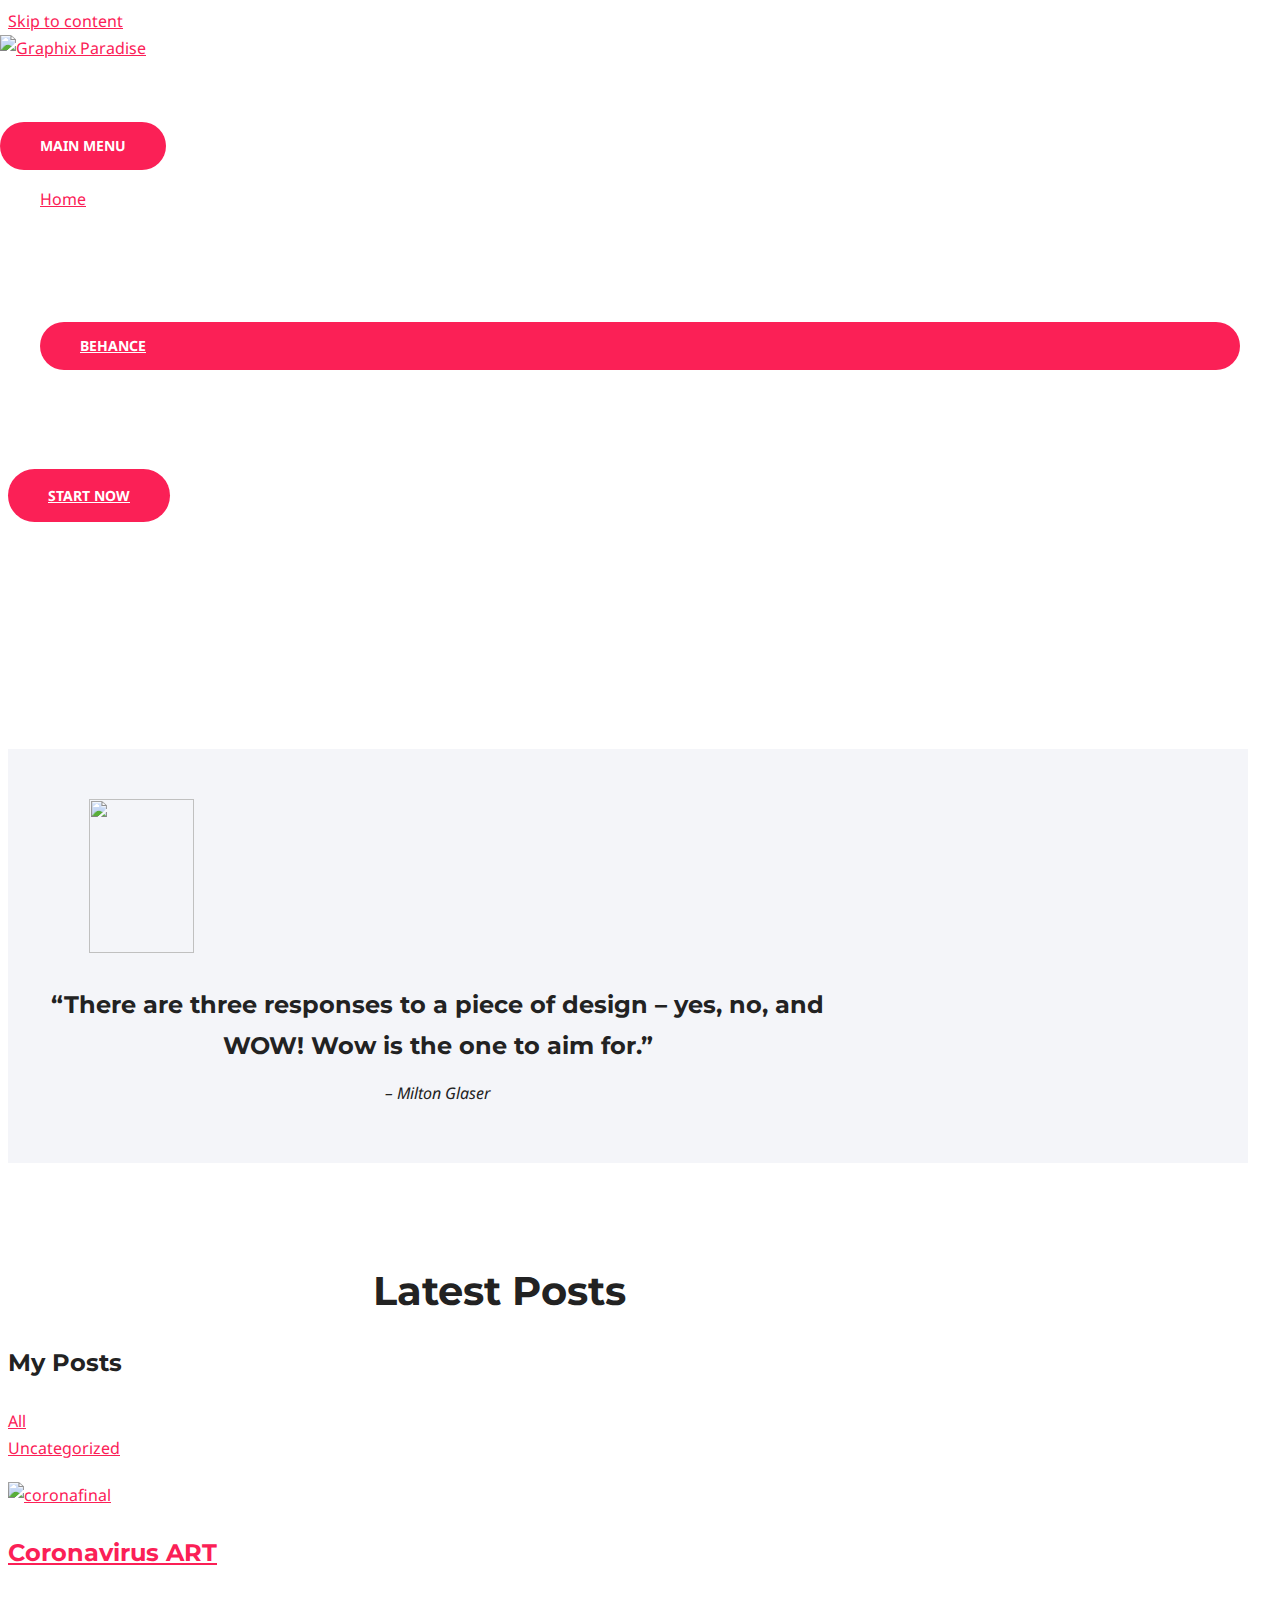
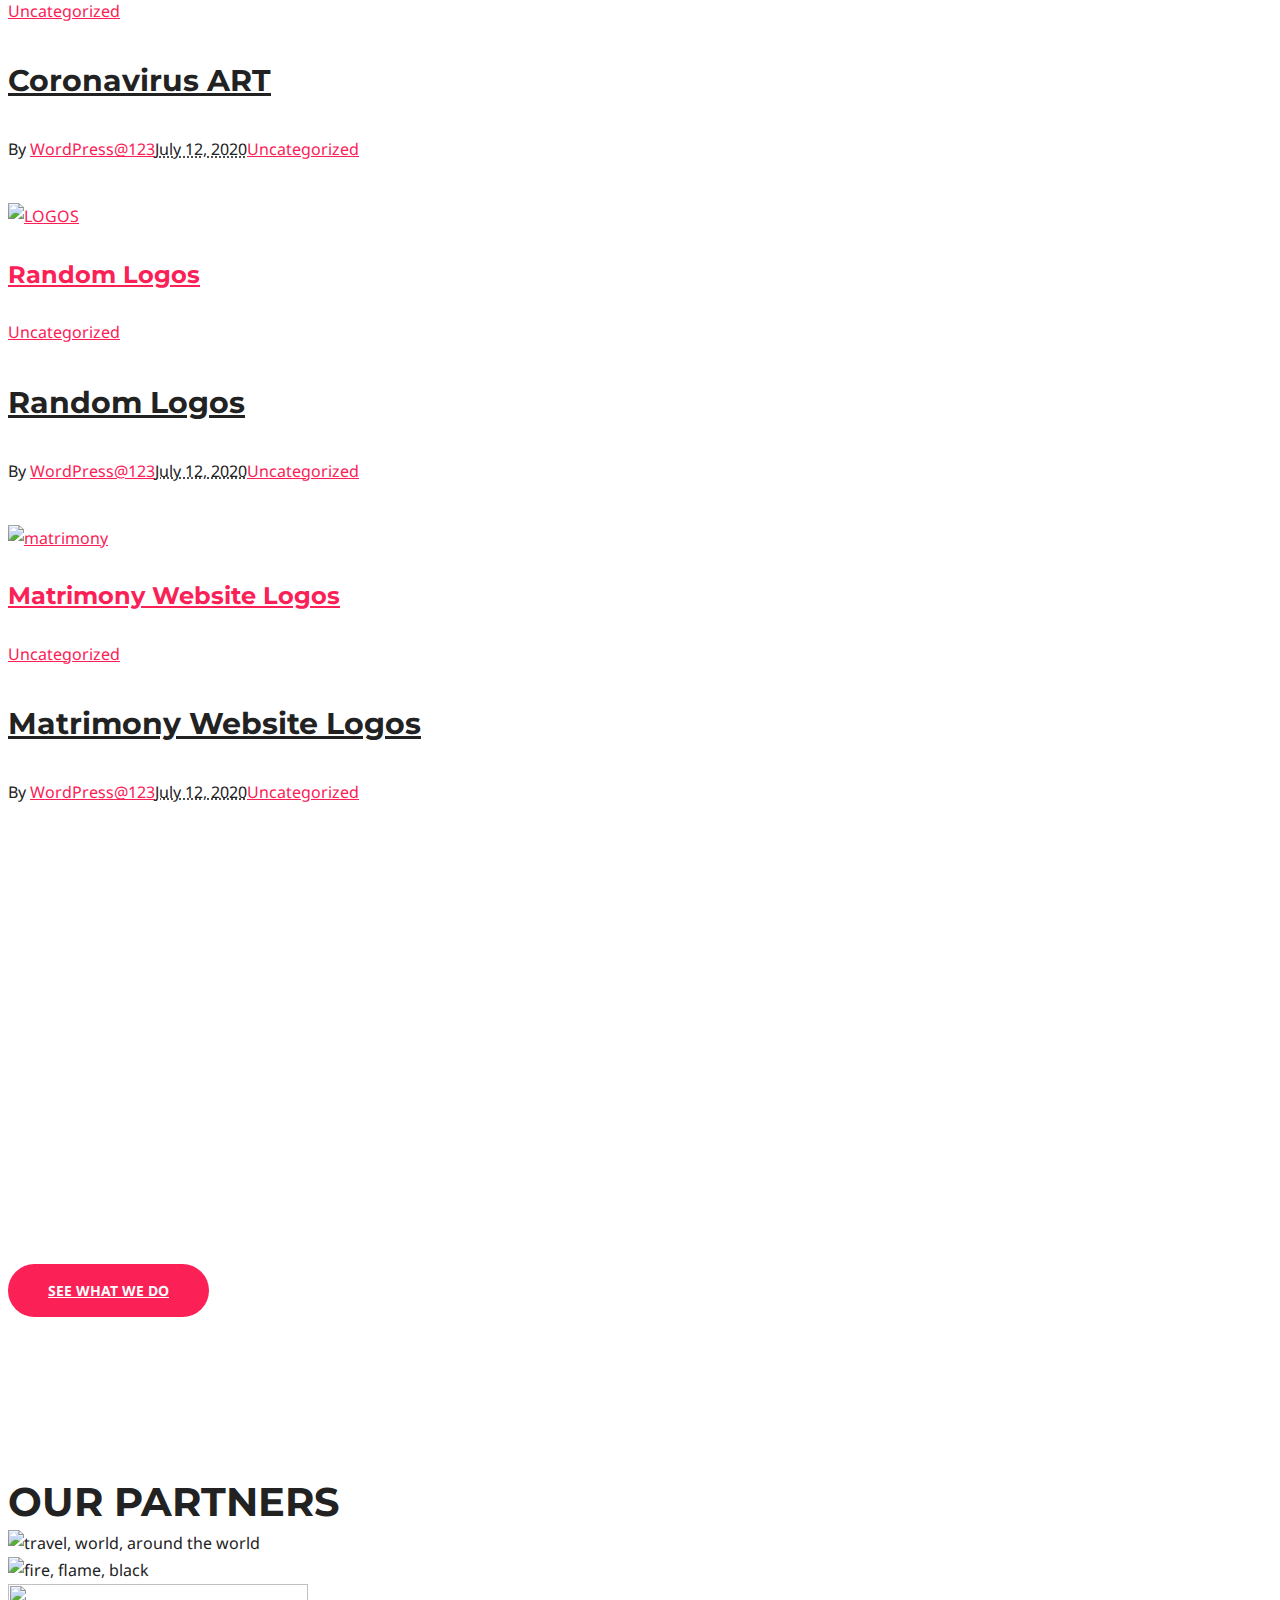
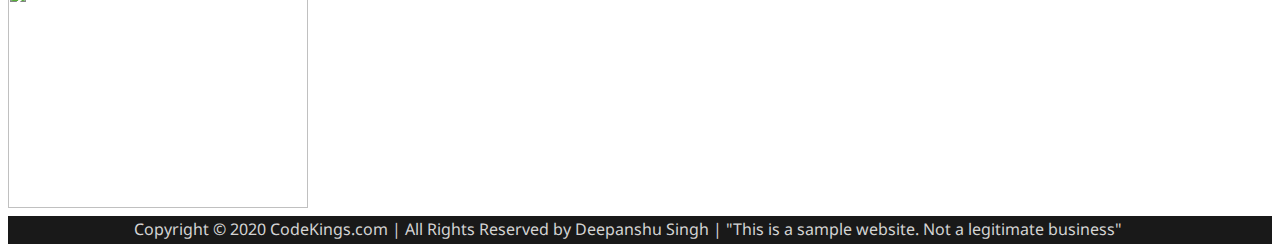
==== index.html @ a2950276 "one file" ====
<!DOCTYPE html>
<html lang="en-US">
<head>
<meta charset="UTF-8">
<meta name="viewport" content="width=device-width, initial-scale=1">
<link rel="profile" href="https://gmpg.org/xfn/11">

<title>Graphix Paradise &#8211; Personalized designs for your need</title>
				<style type="text/css" id="ast-elementor-compatibility-css">
					.elementor-widget-heading .elementor-heading-title {
						margin: 0;
					}
				</style>
			<link rel='dns-prefetch' href='//fonts.googleapis.com' />
<link rel='dns-prefetch' href='//s.w.org' />
<link rel="alternate" type="application/rss+xml" title="Graphix Paradise &raquo; Feed" href="https://deepanshu-thakur.github.io/testwordpress/feed/" />
<link rel="alternate" type="application/rss+xml" title="Graphix Paradise &raquo; Comments Feed" href="https://deepanshu-thakur.github.io/testwordpress/comments/feed/" />
		<script>
			window._wpemojiSettings = {"baseUrl":"https:\/\/s.w.org\/images\/core\/emoji\/12.0.0-1\/72x72\/","ext":".png","svgUrl":"https:\/\/s.w.org\/images\/core\/emoji\/12.0.0-1\/svg\/","svgExt":".svg","source":{"concatemoji":"https:\/\/deepanshu-thakur.github.io\/testwordpress\/wp-includes\/js\/wp-emoji-release.min.js?ver=5.4.2"}};
			/*! This file is auto-generated */
			!function(e,a,t){var r,n,o,i,p=a.createElement("canvas"),s=p.getContext&&p.getContext("2d");function c(e,t){var a=String.fromCharCode;s.clearRect(0,0,p.width,p.height),s.fillText(a.apply(this,e),0,0);var r=p.toDataURL();return s.clearRect(0,0,p.width,p.height),s.fillText(a.apply(this,t),0,0),r===p.toDataURL()}function l(e){if(!s||!s.fillText)return!1;switch(s.textBaseline="top",s.font="600 32px Arial",e){case"flag":return!c([127987,65039,8205,9895,65039],[127987,65039,8203,9895,65039])&&(!c([55356,56826,55356,56819],[55356,56826,8203,55356,56819])&&!c([55356,57332,56128,56423,56128,56418,56128,56421,56128,56430,56128,56423,56128,56447],[55356,57332,8203,56128,56423,8203,56128,56418,8203,56128,56421,8203,56128,56430,8203,56128,56423,8203,56128,56447]));case"emoji":return!c([55357,56424,55356,57342,8205,55358,56605,8205,55357,56424,55356,57340],[55357,56424,55356,57342,8203,55358,56605,8203,55357,56424,55356,57340])}return!1}function d(e){var t=a.createElement("script");t.src=e,t.defer=t.type="text/javascript",a.getElementsByTagName("head")[0].appendChild(t)}for(i=Array("flag","emoji"),t.supports={everything:!0,everythingExceptFlag:!0},o=0;o<i.length;o++)t.supports[i[o]]=l(i[o]),t.supports.everything=t.supports.everything&&t.supports[i[o]],"flag"!==i[o]&&(t.supports.everythingExceptFlag=t.supports.everythingExceptFlag&&t.supports[i[o]]);t.supports.everythingExceptFlag=t.supports.everythingExceptFlag&&!t.supports.flag,t.DOMReady=!1,t.readyCallback=function(){t.DOMReady=!0},t.supports.everything||(n=function(){t.readyCallback()},a.addEventListener?(a.addEventListener("DOMContentLoaded",n,!1),e.addEventListener("load",n,!1)):(e.attachEvent("onload",n),a.attachEvent("onreadystatechange",function(){"complete"===a.readyState&&t.readyCallback()})),(r=t.source||{}).concatemoji?d(r.concatemoji):r.wpemoji&&r.twemoji&&(d(r.twemoji),d(r.wpemoji)))}(window,document,window._wpemojiSettings);
		</script>
		<style>
img.wp-smiley,
img.emoji {
	display: inline !important;
	border: none !important;
	box-shadow: none !important;
	height: 1em !important;
	width: 1em !important;
	margin: 0 .07em !important;
	vertical-align: -0.1em !important;
	background: none !important;
	padding: 0 !important;
}
</style>
	<link rel='stylesheet' id='astra-theme-css-css'  href='https://deepanshu-thakur.github.io/testwordpress/wp-content/themes/astra/assets/css/minified/style.min.css?ver=2.4.5' media='all' />
<style id='astra-theme-css-inline-css'>
html{font-size:100%;}a,.page-title{color:#fb2056;}a:hover,a:focus{color:#fb2056;}body,button,input,select,textarea,.ast-button,.ast-custom-button{font-family:'Noto Sans',sans-serif;font-weight:400;font-size:16px;font-size:1rem;line-height:1.7;}blockquote{color:#000000;}h1,.entry-content h1,h2,.entry-content h2,h3,.entry-content h3,h4,.entry-content h4,h5,.entry-content h5,h6,.entry-content h6,.site-title,.site-title a{font-family:'Montserrat',sans-serif;font-weight:700;}.site-title{font-size:26px;font-size:1.625rem;}header .site-logo-img .custom-logo-link img{max-width:200px;}.astra-logo-svg{width:200px;}.ast-archive-description .ast-archive-title{font-size:40px;font-size:2.5rem;}.entry-title{font-size:30px;font-size:1.875rem;}.comment-reply-title{font-size:26px;font-size:1.625rem;}.ast-comment-list #cancel-comment-reply-link{font-size:16px;font-size:1rem;}h1,.entry-content h1{font-size:64px;font-size:4rem;font-family:'Montserrat',sans-serif;text-transform:uppercase;}h2,.entry-content h2{font-size:40px;font-size:2.5rem;font-family:'Montserrat',sans-serif;line-height:1.4;text-transform:uppercase;}h3,.entry-content h3{font-size:24px;font-size:1.5rem;font-family:'Montserrat',sans-serif;}h4,.entry-content h4{font-size:20px;font-size:1.25rem;}h5,.entry-content h5{font-size:18px;font-size:1.125rem;}h6,.entry-content h6{font-size:15px;font-size:0.9375rem;}.ast-single-post .entry-title,.page-title{font-size:30px;font-size:1.875rem;}#secondary,#secondary button,#secondary input,#secondary select,#secondary textarea{font-size:16px;font-size:1rem;}::selection{background-color:#fb2056;color:#ffffff;}body,h1,.entry-title a,.entry-content h1,h2,.entry-content h2,h3,.entry-content h3,h4,.entry-content h4,h5,.entry-content h5,h6,.entry-content h6,.wc-block-grid__product-title{color:#222222;}.tagcloud a:hover,.tagcloud a:focus,.tagcloud a.current-item{color:#ffffff;border-color:#fb2056;background-color:#fb2056;}.main-header-menu a,.ast-header-custom-item a{color:#222222;}.main-header-menu li:hover > a,.main-header-menu li:hover > .ast-menu-toggle,.main-header-menu .ast-masthead-custom-menu-items a:hover,.main-header-menu li.focus > a,.main-header-menu li.focus > .ast-menu-toggle,.main-header-menu .current-menu-item > a,.main-header-menu .current-menu-ancestor > a,.main-header-menu .current_page_item > a,.main-header-menu .current-menu-item > .ast-menu-toggle,.main-header-menu .current-menu-ancestor > .ast-menu-toggle,.main-header-menu .current_page_item > .ast-menu-toggle{color:#fb2056;}input:focus,input[type="text"]:focus,input[type="email"]:focus,input[type="url"]:focus,input[type="password"]:focus,input[type="reset"]:focus,input[type="search"]:focus,textarea:focus{border-color:#fb2056;}input[type="radio"]:checked,input[type=reset],input[type="checkbox"]:checked,input[type="checkbox"]:hover:checked,input[type="checkbox"]:focus:checked,input[type=range]::-webkit-slider-thumb{border-color:#fb2056;background-color:#fb2056;box-shadow:none;}.site-footer a:hover + .post-count,.site-footer a:focus + .post-count{background:#fb2056;border-color:#fb2056;}.ast-small-footer{color:#d3d3d3;}.ast-small-footer > .ast-footer-overlay{background-color:#191919;}.ast-small-footer a{color:#fb2056;}.ast-small-footer a:hover{color:#fb2056;}.footer-adv .footer-adv-overlay{border-top-style:solid;border-top-color:#7a7a7a;}.ast-comment-meta{line-height:1.666666667;font-size:13px;font-size:0.8125rem;}.single .nav-links .nav-previous,.single .nav-links .nav-next,.single .ast-author-details .author-title,.ast-comment-meta{color:#fb2056;}.entry-meta,.entry-meta *{line-height:1.45;color:#fb2056;}.entry-meta a:hover,.entry-meta a:hover *,.entry-meta a:focus,.entry-meta a:focus *{color:#fb2056;}.ast-404-layout-1 .ast-404-text{font-size:200px;font-size:12.5rem;}.widget-title{font-size:22px;font-size:1.375rem;color:#222222;}#cat option,.secondary .calendar_wrap thead a,.secondary .calendar_wrap thead a:visited{color:#fb2056;}.secondary .calendar_wrap #today,.ast-progress-val span{background:#fb2056;}.secondary a:hover + .post-count,.secondary a:focus + .post-count{background:#fb2056;border-color:#fb2056;}.calendar_wrap #today > a{color:#ffffff;}.ast-pagination a,.page-links .page-link,.single .post-navigation a{color:#fb2056;}.ast-pagination a:hover,.ast-pagination a:focus,.ast-pagination > span:hover:not(.dots),.ast-pagination > span.current,.page-links > .page-link,.page-links .page-link:hover,.post-navigation a:hover{color:#fb2056;}.ast-header-break-point .ast-mobile-menu-buttons-minimal.menu-toggle{background:transparent;color:#fb2056;}.ast-header-break-point .ast-mobile-menu-buttons-outline.menu-toggle{background:transparent;border:1px solid #fb2056;color:#fb2056;}.ast-header-break-point .ast-mobile-menu-buttons-fill.menu-toggle{background:#fb2056;color:#ffffff;}@media (max-width:782px){.entry-content .wp-block-columns .wp-block-column{margin-left:0px;}}@media (max-width:921px){#secondary.secondary{padding-top:0;}.ast-separate-container .ast-article-post,.ast-separate-container .ast-article-single{padding:1.5em 2.14em;}.ast-separate-container #primary,.ast-separate-container #secondary{padding:1.5em 0;}.ast-separate-container.ast-right-sidebar #secondary{padding-left:1em;padding-right:1em;}.ast-separate-container.ast-two-container #secondary{padding-left:0;padding-right:0;}.ast-page-builder-template .entry-header #secondary{margin-top:1.5em;}.ast-page-builder-template #secondary{margin-top:1.5em;}#primary,#secondary{padding:1.5em 0;margin:0;}.ast-left-sidebar #content > .ast-container{display:flex;flex-direction:column-reverse;width:100%;}.ast-author-box img.avatar{margin:20px 0 0 0;}.ast-pagination{padding-top:1.5em;text-align:center;}.ast-pagination .next.page-numbers{display:inherit;float:none;}}@media (max-width:921px){.ast-page-builder-template.ast-left-sidebar #secondary{padding-right:20px;}.ast-page-builder-template.ast-right-sidebar #secondary{padding-left:20px;}.ast-right-sidebar #primary{padding-right:0;}.ast-right-sidebar #secondary{padding-left:0;}.ast-left-sidebar #primary{padding-left:0;}.ast-left-sidebar #secondary{padding-right:0;}.ast-pagination .prev.page-numbers{padding-left:.5em;}.ast-pagination .next.page-numbers{padding-right:.5em;}}@media (min-width:922px){.ast-separate-container.ast-right-sidebar #primary,.ast-separate-container.ast-left-sidebar #primary{border:0;}.ast-separate-container.ast-right-sidebar #secondary,.ast-separate-container.ast-left-sidebar #secondary{border:0;margin-left:auto;margin-right:auto;}.ast-separate-container.ast-two-container #secondary .widget:last-child{margin-bottom:0;}.ast-separate-container .ast-comment-list li .comment-respond{padding-left:2.66666em;padding-right:2.66666em;}.ast-author-box{-js-display:flex;display:flex;}.ast-author-bio{flex:1;}.error404.ast-separate-container #primary,.search-no-results.ast-separate-container #primary{margin-bottom:4em;}}@media (min-width:922px){.ast-right-sidebar #primary{border-right:1px solid #eee;}.ast-right-sidebar #secondary{border-left:1px solid #eee;margin-left:-1px;}.ast-left-sidebar #primary{border-left:1px solid #eee;}.ast-left-sidebar #secondary{border-right:1px solid #eee;margin-right:-1px;}.ast-separate-container.ast-two-container.ast-right-sidebar #secondary{padding-left:30px;padding-right:0;}.ast-separate-container.ast-two-container.ast-left-sidebar #secondary{padding-right:30px;padding-left:0;}}.elementor-button-wrapper .elementor-button{border-style:solid;border-top-width:0;border-right-width:0;border-left-width:0;border-bottom-width:0;}body .elementor-button.elementor-size-sm,body .elementor-button.elementor-size-xs,body .elementor-button.elementor-size-md,body .elementor-button.elementor-size-lg,body .elementor-button.elementor-size-xl,body .elementor-button{border-radius:30px;padding-top:17px;padding-right:40px;padding-bottom:17px;padding-left:40px;}.elementor-button-wrapper .elementor-button{border-color:#fb2056;background-color:#fb2056;}.elementor-button-wrapper .elementor-button:hover,.elementor-button-wrapper .elementor-button:focus{color:#ffffff;background-color:#fb2056;border-color:#fb2056;}.wp-block-button .wp-block-button__link,.elementor-button-wrapper .elementor-button,.elementor-button-wrapper .elementor-button:visited{color:#ffffff;}.elementor-button-wrapper .elementor-button{font-family:inherit;font-weight:700;line-height:1;text-transform:uppercase;}body .elementor-button.elementor-size-sm,body .elementor-button.elementor-size-xs,body .elementor-button.elementor-size-md,body .elementor-button.elementor-size-lg,body .elementor-button.elementor-size-xl,body .elementor-button{font-size:14px;font-size:0.875rem;}.wp-block-button .wp-block-button__link{border-style:solid;border-top-width:0;border-right-width:0;border-left-width:0;border-bottom-width:0;border-color:#fb2056;background-color:#fb2056;color:#ffffff;font-family:inherit;font-weight:700;line-height:1;text-transform:uppercase;font-size:14px;font-size:0.875rem;border-radius:30px;padding-top:17px;padding-right:40px;padding-bottom:17px;padding-left:40px;}.wp-block-button .wp-block-button__link:hover,.wp-block-button .wp-block-button__link:focus{color:#ffffff;background-color:#fb2056;border-color:#fb2056;}.elementor-widget-heading h2.elementor-heading-title{line-height:1.4;}.menu-toggle,button,.ast-button,.ast-custom-button,.button,input#submit,input[type="button"],input[type="submit"],input[type="reset"]{border-style:solid;border-top-width:0;border-right-width:0;border-left-width:0;border-bottom-width:0;color:#ffffff;border-color:#fb2056;background-color:#fb2056;border-radius:30px;padding-top:17px;padding-right:40px;padding-bottom:17px;padding-left:40px;font-family:inherit;font-weight:700;font-size:14px;font-size:0.875rem;line-height:1;text-transform:uppercase;}button:focus,.menu-toggle:hover,button:hover,.ast-button:hover,.button:hover,input[type=reset]:hover,input[type=reset]:focus,input#submit:hover,input#submit:focus,input[type="button"]:hover,input[type="button"]:focus,input[type="submit"]:hover,input[type="submit"]:focus{color:#ffffff;background-color:#fb2056;border-color:#fb2056;}@media (min-width:921px){.ast-container{max-width:100%;}}@media (min-width:544px){.ast-container{max-width:100%;}}@media (max-width:544px){.ast-separate-container .ast-article-post,.ast-separate-container .ast-article-single{padding:1.5em 1em;}.ast-separate-container #content .ast-container{padding-left:0.54em;padding-right:0.54em;}.ast-separate-container #secondary{padding-top:0;}.ast-separate-container.ast-two-container #secondary .widget{margin-bottom:1.5em;padding-left:1em;padding-right:1em;}.ast-separate-container .comments-count-wrapper{padding:1.5em 1em;}.ast-separate-container .ast-comment-list li.depth-1{padding:1.5em 1em;margin-bottom:1.5em;}.ast-separate-container .ast-comment-list .bypostauthor{padding:.5em;}.ast-separate-container .ast-archive-description{padding:1.5em 1em;}.ast-search-menu-icon.ast-dropdown-active .search-field{width:170px;}}@media (max-width:544px){.ast-comment-list .children{margin-left:0.66666em;}.ast-separate-container .ast-comment-list .bypostauthor li{padding:0 0 0 .5em;}}@media (max-width:921px){.ast-mobile-header-stack .main-header-bar .ast-search-menu-icon{display:inline-block;}.ast-header-break-point.ast-header-custom-item-outside .ast-mobile-header-stack .main-header-bar .ast-search-icon{margin:0;}.ast-comment-avatar-wrap img{max-width:2.5em;}.comments-area{margin-top:1.5em;}.ast-separate-container .comments-count-wrapper{padding:2em 2.14em;}.ast-separate-container .ast-comment-list li.depth-1{padding:1.5em 2.14em;}.ast-separate-container .comment-respond{padding:2em 2.14em;}}@media (max-width:921px){.ast-header-break-point .main-header-bar .ast-search-menu-icon.slide-search .search-form{right:0;}.ast-header-break-point .ast-mobile-header-stack .main-header-bar .ast-search-menu-icon.slide-search .search-form{right:-1em;}.ast-comment-avatar-wrap{margin-right:0.5em;}}@media (max-width:544px){.ast-separate-container .comment-respond{padding:1.5em 1em;}}@media (min-width:545px){.ast-page-builder-template .comments-area,.single.ast-page-builder-template .entry-header,.single.ast-page-builder-template .post-navigation{max-width:1240px;margin-left:auto;margin-right:auto;}}@media (max-width:921px){.ast-archive-description .ast-archive-title{font-size:40px;}.entry-title{font-size:30px;}h1,.entry-content h1{font-size:44px;}h2,.entry-content h2{font-size:32px;}h3,.entry-content h3{font-size:20px;}.ast-single-post .entry-title,.page-title{font-size:30px;}}@media (max-width:544px){.comment-reply-title{font-size:24px;font-size:1.6rem;}.ast-comment-meta{font-size:12px;font-size:0.8rem;}.widget-title{font-size:21px;font-size:1.4rem;}body,button,input,select,textarea,.ast-button,.ast-custom-button{font-size:15px;font-size:0.9375rem;}.ast-comment-list #cancel-comment-reply-link{font-size:15px;font-size:0.9375rem;}#secondary,#secondary button,#secondary input,#secondary select,#secondary textarea{font-size:15px;font-size:0.9375rem;}.site-title{font-size:20px;font-size:1.25rem;}.ast-archive-description .ast-archive-title{font-size:40px;}.site-header .site-description{font-size:14px;font-size:0.875rem;}.entry-title{font-size:30px;}h1,.entry-content h1{font-size:30px;}h2,.entry-content h2{font-size:24px;}h3,.entry-content h3{font-size:20px;}h4,.entry-content h4{font-size:19px;font-size:1.1875rem;}h5,.entry-content h5{font-size:16px;font-size:1rem;}h6,.entry-content h6{font-size:15px;font-size:0.9375rem;}.ast-single-post .entry-title,.page-title{font-size:30px;}.ast-header-break-point .site-branding img,.ast-header-break-point #masthead .site-logo-img .custom-logo-link img{max-width:100px;}.astra-logo-svg{width:100px;}.ast-header-break-point .site-logo-img .custom-mobile-logo-link img{max-width:100px;}}@media (max-width:921px){html{font-size:91.2%;}}@media (max-width:544px){html{font-size:100%;}}@media (min-width:922px){.ast-container{max-width:1240px;}}@font-face {font-family: "Astra";src: url(https://deepanshu-thakur.github.io/testwordpress/wp-content/themes/astra/assets/fonts/astra.woff) format("woff"),url(https://deepanshu-thakur.github.io/testwordpress/wp-content/themes/astra/assets/fonts/astra.ttf) format("truetype"),url(https://deepanshu-thakur.github.io/testwordpress/wp-content/themes/astra/assets/fonts/astra.svg#astra) format("svg");font-weight: normal;font-style: normal;font-display: fallback;}@media (max-width:921px) {.main-header-bar .main-header-bar-navigation{display:none;}}.ast-desktop .main-header-menu.submenu-with-border .sub-menu,.ast-desktop .main-header-menu.submenu-with-border .children,.ast-desktop .main-header-menu.submenu-with-border .astra-full-megamenu-wrapper{border-color:#fb2056;}.ast-desktop .main-header-menu.submenu-with-border .sub-menu,.ast-desktop .main-header-menu.submenu-with-border .children{border-top-width:2px;border-right-width:0px;border-left-width:0px;border-bottom-width:0px;border-style:solid;}.ast-desktop .main-header-menu.submenu-with-border .sub-menu .sub-menu,.ast-desktop .main-header-menu.submenu-with-border .children .children{top:-2px;}.ast-desktop .main-header-menu.submenu-with-border .sub-menu a,.ast-desktop .main-header-menu.submenu-with-border .children a{border-bottom-width:0px;border-style:solid;border-color:#eaeaea;}@media (min-width:922px){.main-header-menu .sub-menu li.ast-left-align-sub-menu:hover > ul,.main-header-menu .sub-menu li.ast-left-align-sub-menu.focus > ul{margin-left:-0px;}}.ast-small-footer{border-top-style:solid;border-top-width:0;border-top-color:#7a7a7a;}.ast-small-footer-wrap{text-align:center;}@media (max-width:920px){.ast-404-layout-1 .ast-404-text{font-size:100px;font-size:6.25rem;}}@media (min-width:922px){.ast-theme-transparent-header #masthead{position:absolute;left:0;right:0;}.ast-theme-transparent-header .main-header-bar,.ast-theme-transparent-header.ast-header-break-point .main-header-bar{background:none;}body.elementor-editor-active.ast-theme-transparent-header #masthead,.fl-builder-edit .ast-theme-transparent-header #masthead,body.vc_editor.ast-theme-transparent-header #masthead,body.brz-ed.ast-theme-transparent-header #masthead{z-index:0;}.ast-header-break-point.ast-replace-site-logo-transparent.ast-theme-transparent-header .custom-mobile-logo-link{display:none;}.ast-header-break-point.ast-replace-site-logo-transparent.ast-theme-transparent-header .transparent-custom-logo{display:inline-block;}.ast-theme-transparent-header .ast-above-header{background-image:none;background-color:transparent;}.ast-theme-transparent-header .ast-below-header{background-image:none;background-color:transparent;}}@media (min-width:922px){.ast-theme-transparent-header .site-title a,.ast-theme-transparent-header .site-title a:focus,.ast-theme-transparent-header .site-title a:hover,.ast-theme-transparent-header .site-title a:visited{color:#ffffff;}.ast-theme-transparent-header .site-header .site-description{color:#ffffff;}.ast-theme-transparent-header .main-header-menu,.ast-theme-transparent-header.ast-header-break-point .main-header-bar-wrap .main-header-menu,.ast-flyout-menu-enable.ast-header-break-point.ast-theme-transparent-header .main-header-bar-navigation #site-navigation,.ast-fullscreen-menu-enable.ast-header-break-point.ast-theme-transparent-header .main-header-bar-navigation #site-navigation,.ast-flyout-above-menu-enable.ast-header-break-point.ast-theme-transparent-header .ast-above-header-navigation-wrap .ast-above-header-navigation,.ast-flyout-below-menu-enable.ast-header-break-point.ast-theme-transparent-header .ast-below-header-navigation-wrap .ast-below-header-actual-nav,.ast-fullscreen-above-menu-enable.ast-header-break-point.ast-theme-transparent-header .ast-above-header-navigation-wrap,.ast-fullscreen-below-menu-enable.ast-header-break-point.ast-theme-transparent-header .ast-below-header-navigation-wrap{background-color:rgba(255,255,255,0);}.ast-theme-transparent-header .main-header-menu,.ast-theme-transparent-header .main-header-menu a,.ast-theme-transparent-header .ast-masthead-custom-menu-items,.ast-theme-transparent-header .ast-masthead-custom-menu-items a,.ast-theme-transparent-header .main-header-menu li > .ast-menu-toggle,.ast-theme-transparent-header .main-header-menu li > .ast-menu-toggle{color:#ffffff;}.ast-theme-transparent-header .main-header-menu li:hover > a,.ast-theme-transparent-header .main-header-menu li:hover > .ast-menu-toggle,.ast-theme-transparent-header .main-header-menu .ast-masthead-custom-menu-items a:hover,.ast-theme-transparent-header .main-header-menu .focus > a,.ast-theme-transparent-header .main-header-menu .focus > .ast-menu-toggle,.ast-theme-transparent-header .main-header-menu .current-menu-item > a,.ast-theme-transparent-header .main-header-menu .current-menu-ancestor > a,.ast-theme-transparent-header .main-header-menu .current_page_item > a,.ast-theme-transparent-header .main-header-menu .current-menu-item > .ast-menu-toggle,.ast-theme-transparent-header .main-header-menu .current-menu-ancestor > .ast-menu-toggle,.ast-theme-transparent-header .main-header-menu .current_page_item > .ast-menu-toggle{color:#fb2056;}}@media (max-width:921px){.transparent-custom-logo{display:none;}}@media (min-width:921px){.ast-transparent-mobile-logo{display:none;}}@media (max-width:921px){.ast-transparent-mobile-logo{display:block;}}@media (min-width:921px){.ast-theme-transparent-header .main-header-bar{border-bottom-width:0;border-bottom-style:solid;border-bottom-color:#ffffff;}}.ast-breadcrumbs .trail-browse,.ast-breadcrumbs .trail-items,.ast-breadcrumbs .trail-items li{display:inline-block;margin:0;padding:0;border:none;background:inherit;text-indent:0;}.ast-breadcrumbs .trail-browse{font-size:inherit;font-style:inherit;font-weight:inherit;color:inherit;}.ast-breadcrumbs .trail-items{list-style:none;}.trail-items li::after{padding:0 0.3em;content:"\00bb";}.trail-items li:last-of-type::after{display:none;}h1,.entry-content h1,h2,.entry-content h2,h3,.entry-content h3,h4,.entry-content h4,h5,.entry-content h5,h6,.entry-content h6{color:#222222;}.ast-header-break-point .main-header-bar{border-bottom-width:0;}@media (min-width:922px){.main-header-bar{border-bottom-width:0;}}.ast-safari-browser-less-than-11 .main-header-menu .menu-item, .ast-safari-browser-less-than-11 .main-header-bar .ast-masthead-custom-menu-items{display:block;}.main-header-menu .menu-item, .main-header-bar .ast-masthead-custom-menu-items{-js-display:flex;display:flex;-webkit-box-pack:center;-webkit-justify-content:center;-moz-box-pack:center;-ms-flex-pack:center;justify-content:center;-webkit-box-orient:vertical;-webkit-box-direction:normal;-webkit-flex-direction:column;-moz-box-orient:vertical;-moz-box-direction:normal;-ms-flex-direction:column;flex-direction:column;}.main-header-menu > .menu-item > a{height:100%;-webkit-box-align:center;-webkit-align-items:center;-moz-box-align:center;-ms-flex-align:center;align-items:center;-js-display:flex;display:flex;}.ast-primary-menu-disabled .main-header-bar .ast-masthead-custom-menu-items{flex:unset;}.header-main-layout-1 .ast-flex.main-header-container, .header-main-layout-3 .ast-flex.main-header-container{-webkit-align-content:center;-ms-flex-line-pack:center;align-content:center;-webkit-box-align:center;-webkit-align-items:center;-moz-box-align:center;-ms-flex-align:center;align-items:center;}
</style>
<link rel='stylesheet' id='astra-google-fonts-css'  href='//fonts.googleapis.com/css?family=Noto+Sans%3A400%2C700%7CMontserrat%3A700%2C&#038;display=fallback&#038;ver=2.4.5' media='all' />
<link rel='stylesheet' id='astra-menu-animation-css'  href='https://deepanshu-thakur.github.io/testwordpress/wp-content/themes/astra/assets/css/minified/menu-animation.min.css?ver=2.4.5' media='all' />
<link rel='stylesheet' id='wp-block-library-css'  href='https://deepanshu-thakur.github.io/testwordpress/wp-includes/css/dist/block-library/style.min.css?ver=5.4.2' media='all' />
<link rel='stylesheet' id='elementor-icons-css'  href='https://deepanshu-thakur.github.io/testwordpress/wp-content/plugins/elementor/assets/lib/eicons/css/elementor-icons.min.css?ver=5.7.0' media='all' />
<link rel='stylesheet' id='elementor-animations-css'  href='https://deepanshu-thakur.github.io/testwordpress/wp-content/plugins/elementor/assets/lib/animations/animations.min.css?ver=2.9.13' media='all' />
<link rel='stylesheet' id='elementor-frontend-css'  href='https://deepanshu-thakur.github.io/testwordpress/wp-content/plugins/elementor/assets/css/frontend.min.css?ver=2.9.13' media='all' />
<link rel='stylesheet' id='lae-animate-styles-css'  href='https://deepanshu-thakur.github.io/testwordpress/wp-content/plugins/addons-for-elementor/assets/css/animate.css?ver=3.0.0' media='all' />
<link rel='stylesheet' id='lae-sliders-styles-css'  href='https://deepanshu-thakur.github.io/testwordpress/wp-content/plugins/addons-for-elementor/assets/css/sliders.css?ver=3.0.0' media='all' />
<link rel='stylesheet' id='lae-icomoon-styles-css'  href='https://deepanshu-thakur.github.io/testwordpress/wp-content/plugins/addons-for-elementor/assets/css/icomoon.css?ver=3.0.0' media='all' />
<link rel='stylesheet' id='lae-frontend-styles-css'  href='https://deepanshu-thakur.github.io/testwordpress/wp-content/plugins/addons-for-elementor/assets/css/lae-frontend.css?ver=3.0.0' media='all' />
<link rel='stylesheet' id='lae-widgets-styles-css'  href='https://deepanshu-thakur.github.io/testwordpress/wp-content/plugins/addons-for-elementor/assets/css/lae-widgets.css?ver=3.0.0' media='all' />
<link rel='stylesheet' id='font-awesome-5-all-css'  href='https://deepanshu-thakur.github.io/testwordpress/wp-content/plugins/elementor/assets/lib/font-awesome/css/all.min.css?ver=2.9.13' media='all' />
<link rel='stylesheet' id='font-awesome-4-shim-css'  href='https://deepanshu-thakur.github.io/testwordpress/wp-content/plugins/elementor/assets/lib/font-awesome/css/v4-shims.min.css?ver=2.9.13' media='all' />
<link rel='stylesheet' id='elementor-post-448-css'  href='https://deepanshu-thakur.github.io/testwordpress/wp-content/uploads/elementor/css/post-448.css?ver=1594732040' media='all' />
<link rel='stylesheet' id='elementor-icons-shared-0-css'  href='https://deepanshu-thakur.github.io/testwordpress/wp-content/plugins/elementor/assets/lib/font-awesome/css/fontawesome.min.css?ver=5.12.0' media='all' />
<link rel='stylesheet' id='elementor-icons-fa-solid-css'  href='https://deepanshu-thakur.github.io/testwordpress/wp-content/plugins/elementor/assets/lib/font-awesome/css/solid.min.css?ver=5.12.0' media='all' />
<!--[if IE]>
<script src='https://deepanshu-thakur.github.io/testwordpress/wp-content/themes/astra/assets/js/minified/flexibility.min.js?ver=2.4.5'></script>
<script>
flexibility(document.documentElement);
</script>
<![endif]-->
<script src='https://deepanshu-thakur.github.io/testwordpress/wp-content/plugins/elementor/assets/lib/font-awesome/js/v4-shims.min.js?ver=2.9.13'></script>
<link rel='https://api.w.org/' href='https://deepanshu-thakur.github.io/testwordpress/wp-json/' />
<link rel="EditURI" type="application/rsd+xml" title="RSD" href="https://deepanshu-thakur.github.io/testwordpress/xmlrpc.php?rsd" />
<link rel="wlwmanifest" type="application/wlwmanifest+xml" href="https://deepanshu-thakur.github.io/testwordpress/wp-includes/wlwmanifest.xml" /> 
<meta name="generator" content="WordPress 5.4.2" />
<link rel="canonical" href="https://deepanshu-thakur.github.io/testwordpress/" />
<link rel='shortlink' href='https://deepanshu-thakur.github.io/testwordpress/' />
<link rel="alternate" type="application/json+oembed" href="https://deepanshu-thakur.github.io/testwordpress/wp-json/oembed/1.0/embed?url=https%3A%2F%2Fdeepanshu-thakur.github.io%2Ftestwordpress%2F" />
<link rel="alternate" type="text/xml+oembed" href="https://deepanshu-thakur.github.io/testwordpress/wp-json/oembed/1.0/embed?url=https%3A%2F%2Fdeepanshu-thakur.github.io%2Ftestwordpress%2F&#038;format=xml" />
        <script type="text/javascript">
            (function () {
                window.lae_fs = {can_use_premium_code: false};
            })();
        </script>
        </head>

<body itemtype='https://schema.org/WebPage' itemscope='itemscope' class="home page-template-default page page-id-448 wp-custom-logo ast-desktop ast-page-builder-template ast-no-sidebar astra-2.4.5 ast-header-custom-item-inside ast-single-post ast-mobile-inherit-site-logo ast-inherit-site-logo-transparent ast-theme-transparent-header elementor-default elementor-kit-442 elementor-page elementor-page-448">

<div 
	class="hfeed site" id="page">
	<a class="skip-link screen-reader-text" href="#content">Skip to content</a>

	
	
		<header 
			class="site-header ast-primary-submenu-animation-fade header-main-layout-1 ast-primary-menu-enabled ast-menu-toggle-icon ast-mobile-header-inline" id="masthead" itemtype="https://schema.org/WPHeader" itemscope="itemscope" itemid="#masthead"		>

			
			
<div class="main-header-bar-wrap">
	<div class="main-header-bar">
				<div class="ast-container">

			<div class="ast-flex main-header-container">
				
		<div class="site-branding">
			<div
			class="ast-site-identity" itemtype="https://schema.org/Organization" itemscope="itemscope"			>
				<span class="site-logo-img"><a href="https://deepanshu-thakur.github.io/testwordpress/" class="custom-logo-link" rel="home"><img width="200" height="149" src="https://deepanshu-thakur.github.io/testwordpress/wp-content/uploads/2020/07/paradise1-200x149.png" class="custom-logo" alt="Graphix Paradise" srcset="https://deepanshu-thakur.github.io/testwordpress/wp-content/uploads/2020/07/paradise1-200x149.png 200w, https://deepanshu-thakur.github.io/testwordpress/wp-content/uploads/2020/07/paradise1-300x224.png 300w, https://deepanshu-thakur.github.io/testwordpress/wp-content/uploads/2020/07/paradise1-1024x765.png 1024w, https://deepanshu-thakur.github.io/testwordpress/wp-content/uploads/2020/07/paradise1-768x574.png 768w, https://deepanshu-thakur.github.io/testwordpress/wp-content/uploads/2020/07/paradise1-1536x1147.png 1536w, https://deepanshu-thakur.github.io/testwordpress/wp-content/uploads/2020/07/paradise1.png 1584w" sizes="(max-width: 200px) 100vw, 200px" /></a></span><div class="ast-site-title-wrap">
						
						<p class="site-description" itemprop="description">
				Personalized designs for your need
			</p>
					</div>			</div>
		</div>

		<!-- .site-branding -->
				<div class="ast-mobile-menu-buttons">

			
					<div class="ast-button-wrap">
			<button type="button" class="menu-toggle main-header-menu-toggle  ast-mobile-menu-buttons-fill "  aria-controls='primary-menu' aria-expanded='false'>
				<span class="screen-reader-text">Main Menu</span>
				<span class="menu-toggle-icon"></span>
							</button>
		</div>
			
			
		</div>
			<div class="ast-main-header-bar-alignment"><div class="main-header-bar-navigation"><nav class="ast-flex-grow-1 navigation-accessibility" id="site-navigation" aria-label="Site Navigation" itemtype="https://schema.org/SiteNavigationElement" itemscope="itemscope"><div class="main-navigation"><ul id="primary-menu" class="main-header-menu ast-nav-menu ast-flex ast-justify-content-flex-end  submenu-with-border astra-menu-animation-fade "><li id="menu-item-455" class="menu-item menu-item-type-post_type menu-item-object-page menu-item-home current-menu-item page_item page-item-448 current_page_item menu-item-455"><a href="https://deepanshu-thakur.github.io/testwordpress/" aria-current="page">Home</a></li>
<li id="menu-item-454" class="menu-item menu-item-type-post_type menu-item-object-page menu-item-454"><a href="https://deepanshu-thakur.github.io/testwordpress/about/">About</a></li>
<li id="menu-item-453" class="menu-item menu-item-type-post_type menu-item-object-page menu-item-453"><a href="https://deepanshu-thakur.github.io/testwordpress/services/">Services</a></li>
<li id="menu-item-189" class="menu-item menu-item-type-post_type menu-item-object-page menu-item-189"><a href="https://deepanshu-thakur.github.io/testwordpress/projects/">Blog</a></li>
<li id="menu-item-150" class="menu-item menu-item-type-post_type menu-item-object-page menu-item-150"><a href="https://deepanshu-thakur.github.io/testwordpress/contact/">Contact</a></li>
			<li class="ast-masthead-custom-menu-items button-custom-menu-item">
				<a class="ast-custom-button-link" href="https://www.behance.net/deepanshu_singh" target="_self" ><div class=ast-button>Behance</div></a><a class="menu-link" href="https://www.behance.net/deepanshu_singh" target="_self" >Behance</a>			</li>
			</ul></div></nav></div></div>			</div><!-- Main Header Container -->
		</div><!-- ast-row -->
			</div> <!-- Main Header Bar -->
</div> <!-- Main Header Bar Wrap -->

			
		</header><!-- #masthead -->

		
	
	
	<div id="content" class="site-content">

		<div class="ast-container">

		

	<div id="primary" class="content-area primary">

		
					<main id="main" class="site-main">

				
					
					

<article 
	class="post-448 page type-page status-publish ast-article-single" id="post-448" itemtype="https://schema.org/CreativeWork" itemscope="itemscope">

	
	<header class="entry-header ast-header-without-markup">

		
			</header><!-- .entry-header -->

	<div class="entry-content clear" 
		itemprop="text"	>

		
				<div data-elementor-type="wp-page" data-elementor-id="448" class="elementor elementor-448" data-elementor-settings="[]">
			<div class="elementor-inner">
				<div class="elementor-section-wrap">
							<section class="elementor-element elementor-element-c50838b elementor-section-boxed elementor-section-height-default elementor-section-height-default elementor-section elementor-top-section" data-id="c50838b" data-element_type="section" data-settings="{&quot;background_background&quot;:&quot;classic&quot;}">
							<div class="elementor-background-overlay"></div>
							<div class="elementor-container elementor-column-gap-default">
				<div class="elementor-row">
				<div class="elementor-element elementor-element-2f84d6d elementor-column elementor-col-33 elementor-top-column" data-id="2f84d6d" data-element_type="column">
			<div class="elementor-column-wrap">
					<div class="elementor-widget-wrap">
						</div>
			</div>
		</div>
				<div class="elementor-element elementor-element-55b0429 elementor-column elementor-col-33 elementor-top-column" data-id="55b0429" data-element_type="column">
			<div class="elementor-column-wrap  elementor-element-populated">
					<div class="elementor-widget-wrap">
				<div class="elementor-element elementor-element-3428592 elementor-invisible elementor-widget elementor-widget-heading" data-id="3428592" data-element_type="widget" data-settings="{&quot;_animation&quot;:&quot;fadeInUp&quot;}" data-widget_type="heading.default">
				<div class="elementor-widget-container">
			<h3 class="elementor-heading-title elementor-size-default">Personalized designs for your needs</h3>		</div>
				</div>
				<div class="elementor-element elementor-element-92570e2 elementor-widget elementor-widget-divider" data-id="92570e2" data-element_type="widget" data-widget_type="divider.default">
				<div class="elementor-widget-container">
					<div class="elementor-divider">
			<span class="elementor-divider-separator">
						</span>
		</div>
				</div>
				</div>
				<div class="elementor-element elementor-element-453e782 elementor-invisible elementor-widget elementor-widget-heading" data-id="453e782" data-element_type="widget" data-settings="{&quot;_animation&quot;:&quot;zoomIn&quot;}" data-widget_type="heading.default">
				<div class="elementor-widget-container">
			<h1 class="elementor-heading-title elementor-size-default">Graphix Paradise</h1>		</div>
				</div>
				<div class="elementor-element elementor-element-6d0d9cb elementor-align-center elementor-invisible elementor-widget elementor-widget-button" data-id="6d0d9cb" data-element_type="widget" data-settings="{&quot;_animation&quot;:&quot;fadeInDown&quot;}" data-widget_type="button.default">
				<div class="elementor-widget-container">
					<div class="elementor-button-wrapper">
			<a href="https://deepanshu-thakur.github.io/testwordpress/contact/" class="elementor-button-link elementor-button elementor-size-sm" role="button">
						<span class="elementor-button-content-wrapper">
						<span class="elementor-button-text">Start now</span>
		</span>
					</a>
		</div>
				</div>
				</div>
						</div>
			</div>
		</div>
				<div class="elementor-element elementor-element-79b148e elementor-column elementor-col-33 elementor-top-column" data-id="79b148e" data-element_type="column">
			<div class="elementor-column-wrap">
					<div class="elementor-widget-wrap">
						</div>
			</div>
		</div>
						</div>
			</div>
		</section>
				<section class="elementor-element elementor-element-5c31627 elementor-section-boxed elementor-section-height-default elementor-section-height-default elementor-section elementor-top-section" data-id="5c31627" data-element_type="section" data-settings="{&quot;background_background&quot;:&quot;classic&quot;}">
						<div class="elementor-container elementor-column-gap-default">
				<div class="elementor-row">
				<div class="elementor-element elementor-element-32f335d elementor-column elementor-col-33 elementor-top-column" data-id="32f335d" data-element_type="column">
			<div class="elementor-column-wrap  elementor-element-populated">
					<div class="elementor-widget-wrap">
				<div class="elementor-element elementor-element-afcd584 elementor-widget elementor-widget-image" data-id="afcd584" data-element_type="widget" data-widget_type="image.default">
				<div class="elementor-widget-container">
					<div class="elementor-image">
										<img width="200" height="154" src="https://deepanshu-thakur.github.io/testwordpress/wp-content/uploads/2018/11/quote-1.png" class="attachment-large size-large" alt="" />											</div>
				</div>
				</div>
						</div>
			</div>
		</div>
				<div class="elementor-element elementor-element-a107e3a elementor-column elementor-col-33 elementor-top-column" data-id="a107e3a" data-element_type="column" data-settings="{&quot;background_background&quot;:&quot;classic&quot;}">
			<div class="elementor-column-wrap  elementor-element-populated">
							<div class="elementor-background-overlay"></div>
					<div class="elementor-widget-wrap">
				<div class="elementor-element elementor-element-26eb166 elementor-widget elementor-widget-text-editor" data-id="26eb166" data-element_type="widget" data-widget_type="text-editor.default">
				<div class="elementor-widget-container">
					<div class="elementor-text-editor elementor-clearfix"><div class="section-title "><h3>“There are three responses to a piece of design – yes, no, and WOW! Wow is the one to aim for.”</h3></div></div>
				</div>
				</div>
				<div class="elementor-element elementor-element-95e575c elementor-widget elementor-widget-text-editor" data-id="95e575c" data-element_type="widget" data-widget_type="text-editor.default">
				<div class="elementor-widget-container">
					<div class="elementor-text-editor elementor-clearfix"><p><em>– Milton Glaser</em></p></div>
				</div>
				</div>
						</div>
			</div>
		</div>
				<div class="elementor-element elementor-element-33bc69a elementor-column elementor-col-33 elementor-top-column" data-id="33bc69a" data-element_type="column">
			<div class="elementor-column-wrap">
					<div class="elementor-widget-wrap">
						</div>
			</div>
		</div>
						</div>
			</div>
		</section>
				<section class="elementor-element elementor-element-01ffef0 elementor-section-boxed elementor-section-height-default elementor-section-height-default elementor-section elementor-top-section" data-id="01ffef0" data-element_type="section">
						<div class="elementor-container elementor-column-gap-default">
				<div class="elementor-row">
				<div class="elementor-element elementor-element-0aa0836 elementor-column elementor-col-100 elementor-top-column" data-id="0aa0836" data-element_type="column">
			<div class="elementor-column-wrap  elementor-element-populated">
					<div class="elementor-widget-wrap">
				<section class="elementor-element elementor-element-66852a0 elementor-section-boxed elementor-section-height-default elementor-section-height-default elementor-section elementor-inner-section" data-id="66852a0" data-element_type="section">
						<div class="elementor-container elementor-column-gap-default">
				<div class="elementor-row">
				<div class="elementor-element elementor-element-0304c3f elementor-column elementor-col-33 elementor-inner-column" data-id="0304c3f" data-element_type="column">
			<div class="elementor-column-wrap">
					<div class="elementor-widget-wrap">
						</div>
			</div>
		</div>
				<div class="elementor-element elementor-element-56e7952 elementor-column elementor-col-33 elementor-inner-column" data-id="56e7952" data-element_type="column">
			<div class="elementor-column-wrap  elementor-element-populated">
					<div class="elementor-widget-wrap">
				<div class="elementor-element elementor-element-e5e7443 elementor-widget elementor-widget-heading" data-id="e5e7443" data-element_type="widget" data-widget_type="heading.default">
				<div class="elementor-widget-container">
			<h2 class="elementor-heading-title elementor-size-default">latest posts</h2>		</div>
				</div>
				<div class="elementor-element elementor-element-151b4b0 elementor-widget elementor-widget-divider" data-id="151b4b0" data-element_type="widget" data-widget_type="divider.default">
				<div class="elementor-widget-container">
					<div class="elementor-divider">
			<span class="elementor-divider-separator">
						</span>
		</div>
				</div>
				</div>
						</div>
			</div>
		</div>
				<div class="elementor-element elementor-element-775de24 elementor-column elementor-col-33 elementor-inner-column" data-id="775de24" data-element_type="column">
			<div class="elementor-column-wrap">
					<div class="elementor-widget-wrap">
						</div>
			</div>
		</div>
						</div>
			</div>
		</section>
				<div class="elementor-element elementor-element-a95d017 elementor-widget elementor-widget-lae-portfolio" data-id="a95d017" data-element_type="widget" data-settings="{&quot;per_line&quot;:&quot;3&quot;,&quot;per_line_tablet&quot;:&quot;2&quot;,&quot;per_line_mobile&quot;:&quot;1&quot;}" data-widget_type="lae-portfolio.default">
				<div class="elementor-widget-container">
			<div class="lae-portfolio-wrap lae-gapless-grid"><div class="lae-portfolio-header "><h3 class="lae-heading">My Posts</h3><div class="lae-taxonomy-filter"><div class="lae-filter-item segment-0 lae-active"><a data-value="*" href="#">All</a></div><div class="lae-filter-item segment-1"><a href="#" data-value=".term-1" title="View all items filed under Uncategorized">Uncategorized</a></div></div></div><div id="lae-portfolio-5f0dafa510445" class="lae-portfolio js-isotope lae-fitRows lae-grid-container  lae-grid-desktop-3 lae-grid-tablet-2 lae-grid-mobile-1" data-isotope-options='{ "itemSelector": ".lae-portfolio-item", "layoutMode": "fitRows", "originLeft": true}'><div data-id="id-617" class="lae-grid-item lae-portfolio-item  term-1"><article id="post-617" class="post-617 post type-post status-publish format-standard has-post-thumbnail hentry category-uncategorized ast-article-single"><div class="lae-project-image"><a href="https://deepanshu-thakur.github.io/testwordpress/2020/07/12/coronavirus-art/"̌̌><img width="724" height="1024" src="https://deepanshu-thakur.github.io/testwordpress/wp-content/uploads/2020/07/coronafinal-724x1024.png" class="lae-image skip-lazy no-lazyload exclude-me a3-notlazy attachment-large size-large" alt="coronafinal" title="coronafinal" data-no-lazy="1" srcset="https://deepanshu-thakur.github.io/testwordpress/wp-content/uploads/2020/07/coronafinal-724x1024.png 724w, https://deepanshu-thakur.github.io/testwordpress/wp-content/uploads/2020/07/coronafinal-212x300.png 212w, https://deepanshu-thakur.github.io/testwordpress/wp-content/uploads/2020/07/coronafinal-768x1086.png 768w, https://deepanshu-thakur.github.io/testwordpress/wp-content/uploads/2020/07/coronafinal-1086x1536.png 1086w, https://deepanshu-thakur.github.io/testwordpress/wp-content/uploads/2020/07/coronafinal-1448x2048.png 1448w, https://deepanshu-thakur.github.io/testwordpress/wp-content/uploads/2020/07/coronafinal.png 1786w" sizes="(max-width: 724px) 100vw, 724px" /></a><div class="lae-image-info"><div class="lae-entry-info"><h3 class="lae-post-title"><a href="https://deepanshu-thakur.github.io/testwordpress/2020/07/12/coronavirus-art/" title="Coronavirus ART" rel="bookmark">Coronavirus ART</a></h3><span class="lae-terms"><a href="https://deepanshu-thakur.github.io/testwordpress/category/uncategorized/">Uncategorized</a></span></div></div><!-- .lae-image-info --></div><div class="lae-entry-text-wrap "><h3 class="entry-title"><a href="https://deepanshu-thakur.github.io/testwordpress/2020/07/12/coronavirus-art/" title="Coronavirus ART" rel="bookmark">Coronavirus ART</a></h3><div class="lae-entry-meta"><span class="author vcard">By <a class="url fn n" href="https://deepanshu-thakur.github.io/testwordpress/author/wordpress123/" title="Wordpress@123">WordPress@123</a></span><span class="published"><abbr title="Sunday, July, 2020, 6:56 am">July 12, 2020</abbr></span><span class="lae-terms"><a href="https://deepanshu-thakur.github.io/testwordpress/category/uncategorized/">Uncategorized</a></span></div><div class="entry-summary"></div></div></article><!-- .hentry --></div><div data-id="id-614" class="lae-grid-item lae-portfolio-item  term-1"><article id="post-614" class="post-614 post type-post status-publish format-standard has-post-thumbnail hentry category-uncategorized ast-article-single"><div class="lae-project-image"><a href="https://deepanshu-thakur.github.io/testwordpress/2020/07/12/random-logos/"̌̌><img width="724" height="1024" src="https://deepanshu-thakur.github.io/testwordpress/wp-content/uploads/2020/07/LOGOS-724x1024.png" class="lae-image skip-lazy no-lazyload exclude-me a3-notlazy attachment-large size-large" alt="LOGOS" title="LOGOS" data-no-lazy="1" srcset="https://deepanshu-thakur.github.io/testwordpress/wp-content/uploads/2020/07/LOGOS-724x1024.png 724w, https://deepanshu-thakur.github.io/testwordpress/wp-content/uploads/2020/07/LOGOS-212x300.png 212w, https://deepanshu-thakur.github.io/testwordpress/wp-content/uploads/2020/07/LOGOS-768x1086.png 768w, https://deepanshu-thakur.github.io/testwordpress/wp-content/uploads/2020/07/LOGOS-1086x1536.png 1086w, https://deepanshu-thakur.github.io/testwordpress/wp-content/uploads/2020/07/LOGOS-1448x2048.png 1448w" sizes="(max-width: 724px) 100vw, 724px" /></a><div class="lae-image-info"><div class="lae-entry-info"><h3 class="lae-post-title"><a href="https://deepanshu-thakur.github.io/testwordpress/2020/07/12/random-logos/" title="Random Logos" rel="bookmark">Random Logos</a></h3><span class="lae-terms"><a href="https://deepanshu-thakur.github.io/testwordpress/category/uncategorized/">Uncategorized</a></span></div></div><!-- .lae-image-info --></div><div class="lae-entry-text-wrap "><h3 class="entry-title"><a href="https://deepanshu-thakur.github.io/testwordpress/2020/07/12/random-logos/" title="Random Logos" rel="bookmark">Random Logos</a></h3><div class="lae-entry-meta"><span class="author vcard">By <a class="url fn n" href="https://deepanshu-thakur.github.io/testwordpress/author/wordpress123/" title="Wordpress@123">WordPress@123</a></span><span class="published"><abbr title="Sunday, July, 2020, 6:55 am">July 12, 2020</abbr></span><span class="lae-terms"><a href="https://deepanshu-thakur.github.io/testwordpress/category/uncategorized/">Uncategorized</a></span></div><div class="entry-summary"></div></div></article><!-- .hentry --></div><div data-id="id-610" class="lae-grid-item lae-portfolio-item  term-1"><article id="post-610" class="post-610 post type-post status-publish format-standard has-post-thumbnail hentry category-uncategorized ast-article-single"><div class="lae-project-image"><a href="https://deepanshu-thakur.github.io/testwordpress/2020/07/12/matrimony-website-logos/"̌̌><img width="724" height="1024" src="https://deepanshu-thakur.github.io/testwordpress/wp-content/uploads/2020/07/matrimony-724x1024.png" class="lae-image skip-lazy no-lazyload exclude-me a3-notlazy attachment-large size-large" alt="matrimony" title="matrimony" data-no-lazy="1" srcset="https://deepanshu-thakur.github.io/testwordpress/wp-content/uploads/2020/07/matrimony-724x1024.png 724w, https://deepanshu-thakur.github.io/testwordpress/wp-content/uploads/2020/07/matrimony-212x300.png 212w, https://deepanshu-thakur.github.io/testwordpress/wp-content/uploads/2020/07/matrimony-768x1086.png 768w, https://deepanshu-thakur.github.io/testwordpress/wp-content/uploads/2020/07/matrimony-1086x1536.png 1086w, https://deepanshu-thakur.github.io/testwordpress/wp-content/uploads/2020/07/matrimony-1448x2048.png 1448w" sizes="(max-width: 724px) 100vw, 724px" /></a><div class="lae-image-info"><div class="lae-entry-info"><h3 class="lae-post-title"><a href="https://deepanshu-thakur.github.io/testwordpress/2020/07/12/matrimony-website-logos/" title="Matrimony Website Logos" rel="bookmark">Matrimony Website Logos</a></h3><span class="lae-terms"><a href="https://deepanshu-thakur.github.io/testwordpress/category/uncategorized/">Uncategorized</a></span></div></div><!-- .lae-image-info --></div><div class="lae-entry-text-wrap "><h3 class="entry-title"><a href="https://deepanshu-thakur.github.io/testwordpress/2020/07/12/matrimony-website-logos/" title="Matrimony Website Logos" rel="bookmark">Matrimony Website Logos</a></h3><div class="lae-entry-meta"><span class="author vcard">By <a class="url fn n" href="https://deepanshu-thakur.github.io/testwordpress/author/wordpress123/" title="Wordpress@123">WordPress@123</a></span><span class="published"><abbr title="Sunday, July, 2020, 6:51 am">July 12, 2020</abbr></span><span class="lae-terms"><a href="https://deepanshu-thakur.github.io/testwordpress/category/uncategorized/">Uncategorized</a></span></div><div class="entry-summary"></div></div></article><!-- .hentry --></div></div><!-- .lae-portfolio --></div><!-- .lae-portfolio-wrap -->		</div>
				</div>
						</div>
			</div>
		</div>
						</div>
			</div>
		</section>
				<section class="elementor-element elementor-element-51af88c elementor-section-boxed elementor-section-height-default elementor-section-height-default elementor-section elementor-top-section" data-id="51af88c" data-element_type="section" data-settings="{&quot;background_background&quot;:&quot;video&quot;,&quot;background_video_link&quot;:&quot;https:\/\/www.youtube.com\/watch?v=Jk1CEXwwrt8&quot;}">
								<div class="elementor-background-video-container elementor-hidden-phone">
													<div class="elementor-background-video-embed"></div>
												</div>
									<div class="elementor-background-overlay"></div>
							<div class="elementor-container elementor-column-gap-default">
				<div class="elementor-row">
				<div class="elementor-element elementor-element-a9a69dd elementor-column elementor-col-100 elementor-top-column" data-id="a9a69dd" data-element_type="column">
			<div class="elementor-column-wrap  elementor-element-populated">
					<div class="elementor-widget-wrap">
				<div class="elementor-element elementor-element-903dcf2 elementor-invisible elementor-widget elementor-widget-heading" data-id="903dcf2" data-element_type="widget" data-settings="{&quot;_animation&quot;:&quot;fadeInUp&quot;}" data-widget_type="heading.default">
				<div class="elementor-widget-container">
			<h2 class="elementor-heading-title elementor-size-default">DESIGNING is life!</h2>		</div>
				</div>
				<div class="elementor-element elementor-element-1694eb3 elementor-widget elementor-widget-divider" data-id="1694eb3" data-element_type="widget" data-widget_type="divider.default">
				<div class="elementor-widget-container">
					<div class="elementor-divider">
			<span class="elementor-divider-separator">
						</span>
		</div>
				</div>
				</div>
				<div class="elementor-element elementor-element-c07d6ad elementor-invisible elementor-widget elementor-widget-text-editor" data-id="c07d6ad" data-element_type="widget" data-settings="{&quot;_animation&quot;:&quot;zoomIn&quot;}" data-widget_type="text-editor.default">
				<div class="elementor-widget-container">
					<div class="elementor-text-editor elementor-clearfix"><p><b>Paul Rand on designs</b>: “The public is more familiar with bad design than good design. It is, in effect, conditioned to prefer bad designs,because that is what it lives with. The new becomes threatening, the old reassuring.”</p></div>
				</div>
				</div>
				<div class="elementor-element elementor-element-3ab74e6 elementor-align-center elementor-mobile-align-center elementor-invisible elementor-widget elementor-widget-button" data-id="3ab74e6" data-element_type="widget" data-settings="{&quot;_animation&quot;:&quot;fadeInDown&quot;}" data-widget_type="button.default">
				<div class="elementor-widget-container">
					<div class="elementor-button-wrapper">
			<a href="https://deepanshu-thakur.github.io/testwordpress/contact/" class="elementor-button-link elementor-button elementor-size-sm" role="button">
						<span class="elementor-button-content-wrapper">
						<span class="elementor-button-icon elementor-align-icon-right">
				<i aria-hidden="true" class="fas fa-long-arrow-alt-right"></i>			</span>
						<span class="elementor-button-text">See what we do</span>
		</span>
					</a>
		</div>
				</div>
				</div>
						</div>
			</div>
		</div>
						</div>
			</div>
		</section>
				<section class="elementor-element elementor-element-1c67cec elementor-section-boxed elementor-section-height-default elementor-section-height-default elementor-section elementor-top-section" data-id="1c67cec" data-element_type="section" data-settings="{&quot;animation_mobile&quot;:&quot;zoomInRight&quot;}">
						<div class="elementor-container elementor-column-gap-default">
				<div class="elementor-row">
				<div class="elementor-element elementor-element-18373cf elementor-column elementor-col-25 elementor-top-column" data-id="18373cf" data-element_type="column">
			<div class="elementor-column-wrap  elementor-element-populated">
					<div class="elementor-widget-wrap">
				<div class="elementor-element elementor-element-eab827d elementor-widget elementor-widget-heading" data-id="eab827d" data-element_type="widget" data-widget_type="heading.default">
				<div class="elementor-widget-container">
			<h2 class="elementor-heading-title elementor-size-default">Our Partners</h2>		</div>
				</div>
						</div>
			</div>
		</div>
				<div class="elementor-element elementor-element-13afac2 elementor-column elementor-col-25 elementor-top-column" data-id="13afac2" data-element_type="column">
			<div class="elementor-column-wrap  elementor-element-populated">
					<div class="elementor-widget-wrap">
				<div class="elementor-element elementor-element-96e8157 elementor-widget elementor-widget-image" data-id="96e8157" data-element_type="widget" data-widget_type="image.default">
				<div class="elementor-widget-container">
					<div class="elementor-image">
										<img width="150" height="150" src="https://deepanshu-thakur.github.io/testwordpress/wp-content/uploads/2020/07/travel-world-around-the-world-1883060-150x150.jpg" class="attachment-thumbnail size-thumbnail" alt="travel, world, around the world" />											</div>
				</div>
				</div>
						</div>
			</div>
		</div>
				<div class="elementor-element elementor-element-1c87e02 elementor-column elementor-col-25 elementor-top-column" data-id="1c87e02" data-element_type="column">
			<div class="elementor-column-wrap  elementor-element-populated">
					<div class="elementor-widget-wrap">
				<div class="elementor-element elementor-element-322d46b elementor-widget elementor-widget-image" data-id="322d46b" data-element_type="widget" data-widget_type="image.default">
				<div class="elementor-widget-container">
					<div class="elementor-image">
										<img width="150" height="150" src="https://deepanshu-thakur.github.io/testwordpress/wp-content/uploads/2020/07/fire-flame-black-303309-2-150x150.jpg" class="attachment-thumbnail size-thumbnail" alt="fire, flame, black" srcset="https://deepanshu-thakur.github.io/testwordpress/wp-content/uploads/2020/07/fire-flame-black-303309-2-150x150.jpg 150w, https://deepanshu-thakur.github.io/testwordpress/wp-content/uploads/2020/07/fire-flame-black-303309-2-300x297.jpg 300w, https://deepanshu-thakur.github.io/testwordpress/wp-content/uploads/2020/07/fire-flame-black-303309-2-1024x1015.jpg 1024w, https://deepanshu-thakur.github.io/testwordpress/wp-content/uploads/2020/07/fire-flame-black-303309-2-768x761.jpg 768w, https://deepanshu-thakur.github.io/testwordpress/wp-content/uploads/2020/07/fire-flame-black-303309-2.jpg 1280w" sizes="(max-width: 150px) 100vw, 150px" />											</div>
				</div>
				</div>
						</div>
			</div>
		</div>
				<div class="elementor-element elementor-element-1f2a7a2 elementor-column elementor-col-25 elementor-top-column" data-id="1f2a7a2" data-element_type="column">
			<div class="elementor-column-wrap  elementor-element-populated">
					<div class="elementor-widget-wrap">
				<div class="elementor-element elementor-element-3c357dd elementor-widget elementor-widget-image" data-id="3c357dd" data-element_type="widget" data-widget_type="image.default">
				<div class="elementor-widget-container">
					<div class="elementor-image">
										<img width="300" height="224" src="https://deepanshu-thakur.github.io/testwordpress/wp-content/uploads/2020/07/paradise1-200x149.png" class="attachment-medium size-medium" alt="" srcset="https://deepanshu-thakur.github.io/testwordpress/wp-content/uploads/2020/07/paradise1-300x224.png 300w, https://deepanshu-thakur.github.io/testwordpress/wp-content/uploads/2020/07/paradise1-1024x765.png 1024w, https://deepanshu-thakur.github.io/testwordpress/wp-content/uploads/2020/07/paradise1-768x574.png 768w, https://deepanshu-thakur.github.io/testwordpress/wp-content/uploads/2020/07/paradise1-1536x1147.png 1536w, https://deepanshu-thakur.github.io/testwordpress/wp-content/uploads/2020/07/paradise1-200x149.png 200w, https://deepanshu-thakur.github.io/testwordpress/wp-content/uploads/2020/07/paradise1.png 1584w" sizes="(max-width: 300px) 100vw, 300px" />											</div>
				</div>
				</div>
						</div>
			</div>
		</div>
						</div>
			</div>
		</section>
						</div>
			</div>
		</div>
		
		
		
	</div><!-- .entry-content .clear -->

	
	
</article><!-- #post-## -->


					
					
				
			</main><!-- #main -->
			
		
	</div><!-- #primary -->


			
			</div> <!-- ast-container -->

		</div><!-- #content -->

		
		
		
		<footer
			class="site-footer" id="colophon" itemtype="https://schema.org/WPFooter" itemscope="itemscope" itemid="#colophon"		>

			
			
<div class="ast-small-footer footer-sml-layout-1">
	<div class="ast-footer-overlay">
		<div class="ast-container">
			<div class="ast-small-footer-wrap" >
				
									<div class="ast-small-footer-section ast-small-footer-section-2" >
						Copyright © 2020 CodeKings.com | All Rights Reserved by Deepanshu Singh |
"This is a sample website. Not a legitimate business"					</div>
				
			</div><!-- .ast-row .ast-small-footer-wrap -->
		</div><!-- .ast-container -->
	</div><!-- .ast-footer-overlay -->
</div><!-- .ast-small-footer-->

			
		</footer><!-- #colophon -->
		
		
	</div><!-- #page -->

	
					<style type="text/css" id="ast-elementor-compatibility-css">
					.elementor-widget-heading .elementor-heading-title {
						margin: 0;
					}
				</style>
			<script>
var astra = {"break_point":"921","isRtl":""};
</script>
<script src='https://deepanshu-thakur.github.io/testwordpress/wp-content/themes/astra/assets/js/minified/style.min.js?ver=2.4.5'></script>
<script src='https://deepanshu-thakur.github.io/testwordpress/wp-includes/js/wp-embed.min.js?ver=5.4.2'></script>
<script src='https://deepanshu-thakur.github.io/testwordpress/wp-includes/js/jquery/jquery.js?ver=1.12.4-wp'></script>
<script src='https://deepanshu-thakur.github.io/testwordpress/wp-includes/js/jquery/jquery-migrate.min.js?ver=1.4.1'></script>
<script src='https://deepanshu-thakur.github.io/testwordpress/wp-content/plugins/addons-for-elementor/assets/js/jquery.waypoints.min.js?ver=3.0.0'></script>
<script src='https://deepanshu-thakur.github.io/testwordpress/wp-content/plugins/addons-for-elementor/assets/js/lae-widgets.min.js?ver=3.0.0'></script>
<script>
var lae_js_vars = {"custom_css":""};
</script>
<script src='https://deepanshu-thakur.github.io/testwordpress/wp-content/plugins/addons-for-elementor/assets/js/lae-frontend.min.js?ver=3.0.0'></script>
<script src='https://deepanshu-thakur.github.io/testwordpress/wp-content/plugins/addons-for-elementor/assets/js/isotope.pkgd.min.js?ver=3.0.0'></script>
<script src='https://deepanshu-thakur.github.io/testwordpress/wp-content/plugins/addons-for-elementor/assets/js/imagesloaded.pkgd.min.js?ver=3.0.0'></script>
<script src='https://deepanshu-thakur.github.io/testwordpress/wp-content/plugins/elementor/assets/js/frontend-modules.min.js?ver=2.9.13'></script>
<script src='https://deepanshu-thakur.github.io/testwordpress/wp-includes/js/jquery/ui/position.min.js?ver=1.11.4'></script>
<script src='https://deepanshu-thakur.github.io/testwordpress/wp-content/plugins/elementor/assets/lib/dialog/dialog.min.js?ver=4.7.6'></script>
<script src='https://deepanshu-thakur.github.io/testwordpress/wp-content/plugins/elementor/assets/lib/waypoints/waypoints.min.js?ver=4.0.2'></script>
<script src='https://deepanshu-thakur.github.io/testwordpress/wp-content/plugins/elementor/assets/lib/swiper/swiper.min.js?ver=5.3.6'></script>
<script src='https://deepanshu-thakur.github.io/testwordpress/wp-content/plugins/elementor/assets/lib/share-link/share-link.min.js?ver=2.9.13'></script>
<script>
var elementorFrontendConfig = {"environmentMode":{"edit":false,"wpPreview":false},"i18n":{"shareOnFacebook":"Share on Facebook","shareOnTwitter":"Share on Twitter","pinIt":"Pin it","downloadImage":"Download image"},"is_rtl":false,"breakpoints":{"xs":0,"sm":480,"md":768,"lg":1025,"xl":1440,"xxl":1600},"version":"2.9.13","urls":{"assets":"https:\/\/deepanshu-thakur.github.io\/testwordpress\/wp-content\/plugins\/elementor\/assets\/"},"settings":{"page":[],"general":{"elementor_global_image_lightbox":"yes","elementor_lightbox_enable_counter":"yes","elementor_lightbox_enable_fullscreen":"yes","elementor_lightbox_enable_zoom":"yes","elementor_lightbox_enable_share":"yes","elementor_lightbox_title_src":"title","elementor_lightbox_description_src":"description"},"editorPreferences":[]},"post":{"id":448,"title":"Graphix%20Paradise%20%E2%80%93%20Personalized%20designs%20for%20your%20need","excerpt":"","featuredImage":false}};
</script>
<script src='https://deepanshu-thakur.github.io/testwordpress/wp-content/plugins/elementor/assets/js/frontend.min.js?ver=2.9.13'></script>
			<script>
			/(trident|msie)/i.test(navigator.userAgent)&&document.getElementById&&window.addEventListener&&window.addEventListener("hashchange",function(){var t,e=location.hash.substring(1);/^[A-z0-9_-]+$/.test(e)&&(t=document.getElementById(e))&&(/^(?:a|select|input|button|textarea)$/i.test(t.tagName)||(t.tabIndex=-1),t.focus())},!1);
			</script>
			
	</body>
</html>
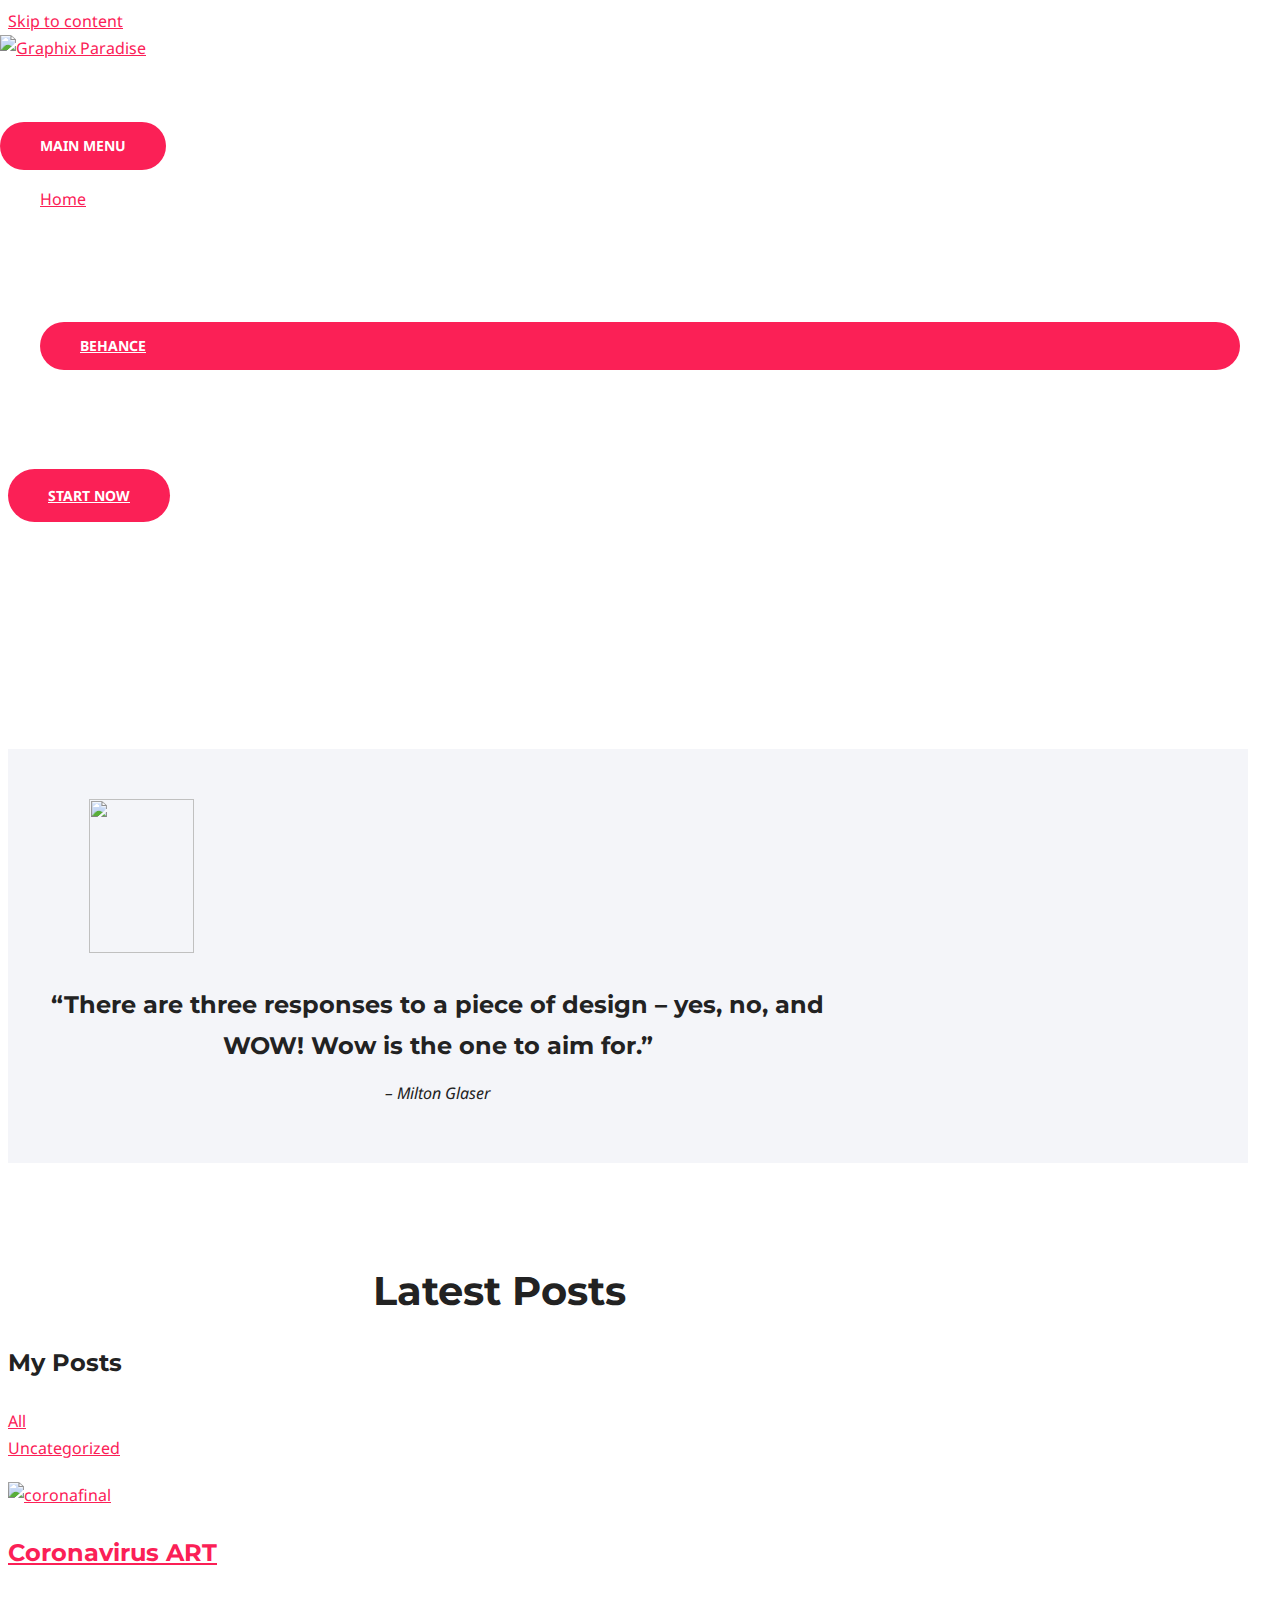
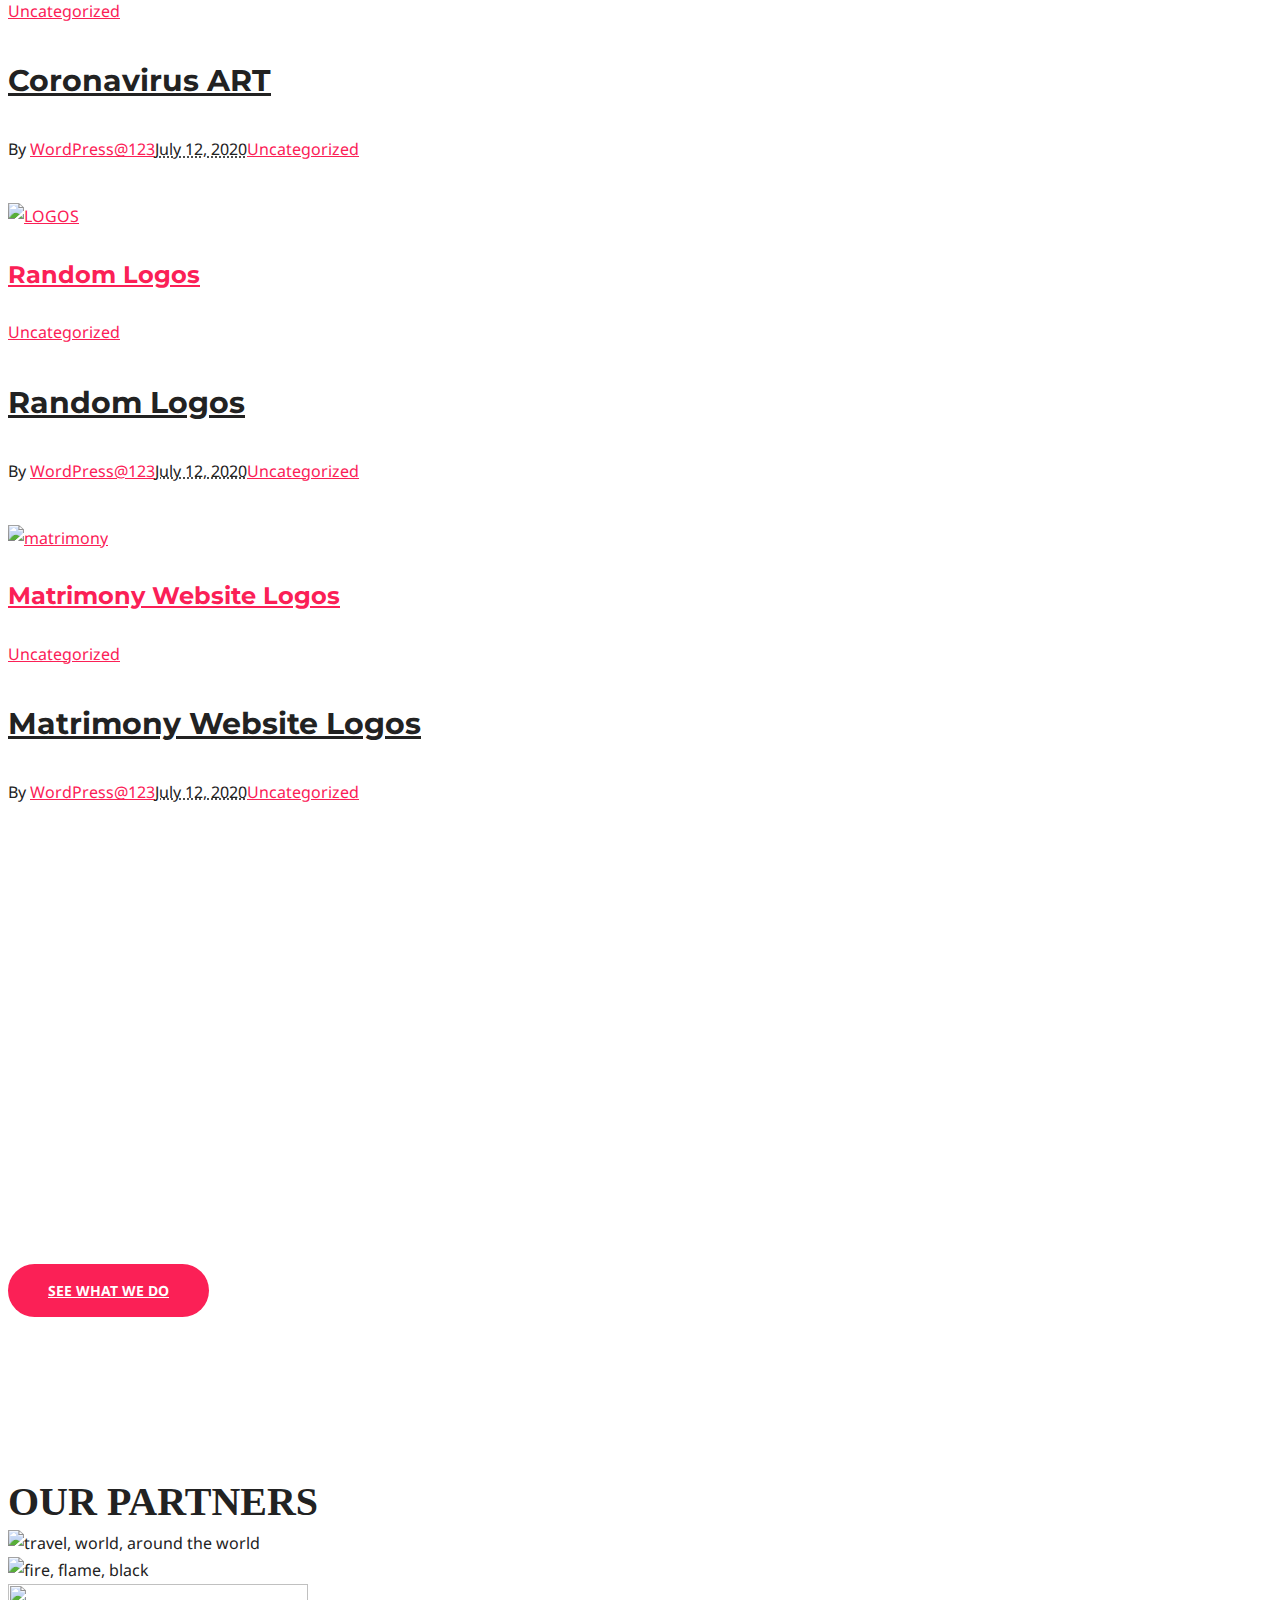
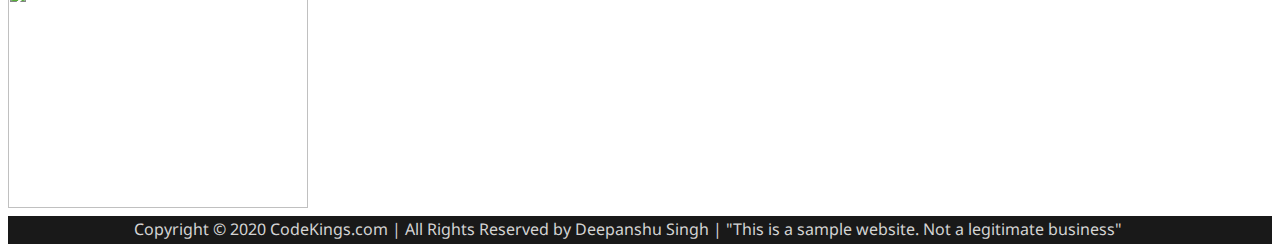
==== commit 7785f6a5: "additional url" ====
--- a/index.html
+++ b/index.html
@@ -51,7 +51,7 @@
 <link rel='stylesheet' id='lae-widgets-styles-css'  href='https://deepanshu-thakur.github.io/testwordpress/wp-content/plugins/addons-for-elementor/assets/css/lae-widgets.css?ver=3.0.0' media='all' />
 <link rel='stylesheet' id='font-awesome-5-all-css'  href='https://deepanshu-thakur.github.io/testwordpress/wp-content/plugins/elementor/assets/lib/font-awesome/css/all.min.css?ver=2.9.13' media='all' />
 <link rel='stylesheet' id='font-awesome-4-shim-css'  href='https://deepanshu-thakur.github.io/testwordpress/wp-content/plugins/elementor/assets/lib/font-awesome/css/v4-shims.min.css?ver=2.9.13' media='all' />
-<link rel='stylesheet' id='elementor-post-448-css'  href='https://deepanshu-thakur.github.io/testwordpress/wp-content/uploads/elementor/css/post-448.css?ver=1594732040' media='all' />
+<link rel='stylesheet' id='elementor-post-448-css'  href='https://deepanshu-thakur.github.io/testwordpress/wp-content/uploads/elementor/css/post-448.css?ver=1594886785' media='all' />
 <link rel='stylesheet' id='elementor-icons-shared-0-css'  href='https://deepanshu-thakur.github.io/testwordpress/wp-content/plugins/elementor/assets/lib/font-awesome/css/fontawesome.min.css?ver=5.12.0' media='all' />
 <link rel='stylesheet' id='elementor-icons-fa-solid-css'  href='https://deepanshu-thakur.github.io/testwordpress/wp-content/plugins/elementor/assets/lib/font-awesome/css/solid.min.css?ver=5.12.0' media='all' />
 <!--[if IE]>
@@ -305,7 +305,7 @@
 		</section>
 				<div class="elementor-element elementor-element-a95d017 elementor-widget elementor-widget-lae-portfolio" data-id="a95d017" data-element_type="widget" data-settings="{&quot;per_line&quot;:&quot;3&quot;,&quot;per_line_tablet&quot;:&quot;2&quot;,&quot;per_line_mobile&quot;:&quot;1&quot;}" data-widget_type="lae-portfolio.default">
 				<div class="elementor-widget-container">
-			<div class="lae-portfolio-wrap lae-gapless-grid"><div class="lae-portfolio-header "><h3 class="lae-heading">My Posts</h3><div class="lae-taxonomy-filter"><div class="lae-filter-item segment-0 lae-active"><a data-value="*" href="#">All</a></div><div class="lae-filter-item segment-1"><a href="#" data-value=".term-1" title="View all items filed under Uncategorized">Uncategorized</a></div></div></div><div id="lae-portfolio-5f0dafa510445" class="lae-portfolio js-isotope lae-fitRows lae-grid-container  lae-grid-desktop-3 lae-grid-tablet-2 lae-grid-mobile-1" data-isotope-options='{ "itemSelector": ".lae-portfolio-item", "layoutMode": "fitRows", "originLeft": true}'><div data-id="id-617" class="lae-grid-item lae-portfolio-item  term-1"><article id="post-617" class="post-617 post type-post status-publish format-standard has-post-thumbnail hentry category-uncategorized ast-article-single"><div class="lae-project-image"><a href="https://deepanshu-thakur.github.io/testwordpress/2020/07/12/coronavirus-art/"̌̌><img width="724" height="1024" src="https://deepanshu-thakur.github.io/testwordpress/wp-content/uploads/2020/07/coronafinal-724x1024.png" class="lae-image skip-lazy no-lazyload exclude-me a3-notlazy attachment-large size-large" alt="coronafinal" title="coronafinal" data-no-lazy="1" srcset="https://deepanshu-thakur.github.io/testwordpress/wp-content/uploads/2020/07/coronafinal-724x1024.png 724w, https://deepanshu-thakur.github.io/testwordpress/wp-content/uploads/2020/07/coronafinal-212x300.png 212w, https://deepanshu-thakur.github.io/testwordpress/wp-content/uploads/2020/07/coronafinal-768x1086.png 768w, https://deepanshu-thakur.github.io/testwordpress/wp-content/uploads/2020/07/coronafinal-1086x1536.png 1086w, https://deepanshu-thakur.github.io/testwordpress/wp-content/uploads/2020/07/coronafinal-1448x2048.png 1448w, https://deepanshu-thakur.github.io/testwordpress/wp-content/uploads/2020/07/coronafinal.png 1786w" sizes="(max-width: 724px) 100vw, 724px" /></a><div class="lae-image-info"><div class="lae-entry-info"><h3 class="lae-post-title"><a href="https://deepanshu-thakur.github.io/testwordpress/2020/07/12/coronavirus-art/" title="Coronavirus ART" rel="bookmark">Coronavirus ART</a></h3><span class="lae-terms"><a href="https://deepanshu-thakur.github.io/testwordpress/category/uncategorized/">Uncategorized</a></span></div></div><!-- .lae-image-info --></div><div class="lae-entry-text-wrap "><h3 class="entry-title"><a href="https://deepanshu-thakur.github.io/testwordpress/2020/07/12/coronavirus-art/" title="Coronavirus ART" rel="bookmark">Coronavirus ART</a></h3><div class="lae-entry-meta"><span class="author vcard">By <a class="url fn n" href="https://deepanshu-thakur.github.io/testwordpress/author/wordpress123/" title="Wordpress@123">WordPress@123</a></span><span class="published"><abbr title="Sunday, July, 2020, 6:56 am">July 12, 2020</abbr></span><span class="lae-terms"><a href="https://deepanshu-thakur.github.io/testwordpress/category/uncategorized/">Uncategorized</a></span></div><div class="entry-summary"></div></div></article><!-- .hentry --></div><div data-id="id-614" class="lae-grid-item lae-portfolio-item  term-1"><article id="post-614" class="post-614 post type-post status-publish format-standard has-post-thumbnail hentry category-uncategorized ast-article-single"><div class="lae-project-image"><a href="https://deepanshu-thakur.github.io/testwordpress/2020/07/12/random-logos/"̌̌><img width="724" height="1024" src="https://deepanshu-thakur.github.io/testwordpress/wp-content/uploads/2020/07/LOGOS-724x1024.png" class="lae-image skip-lazy no-lazyload exclude-me a3-notlazy attachment-large size-large" alt="LOGOS" title="LOGOS" data-no-lazy="1" srcset="https://deepanshu-thakur.github.io/testwordpress/wp-content/uploads/2020/07/LOGOS-724x1024.png 724w, https://deepanshu-thakur.github.io/testwordpress/wp-content/uploads/2020/07/LOGOS-212x300.png 212w, https://deepanshu-thakur.github.io/testwordpress/wp-content/uploads/2020/07/LOGOS-768x1086.png 768w, https://deepanshu-thakur.github.io/testwordpress/wp-content/uploads/2020/07/LOGOS-1086x1536.png 1086w, https://deepanshu-thakur.github.io/testwordpress/wp-content/uploads/2020/07/LOGOS-1448x2048.png 1448w" sizes="(max-width: 724px) 100vw, 724px" /></a><div class="lae-image-info"><div class="lae-entry-info"><h3 class="lae-post-title"><a href="https://deepanshu-thakur.github.io/testwordpress/2020/07/12/random-logos/" title="Random Logos" rel="bookmark">Random Logos</a></h3><span class="lae-terms"><a href="https://deepanshu-thakur.github.io/testwordpress/category/uncategorized/">Uncategorized</a></span></div></div><!-- .lae-image-info --></div><div class="lae-entry-text-wrap "><h3 class="entry-title"><a href="https://deepanshu-thakur.github.io/testwordpress/2020/07/12/random-logos/" title="Random Logos" rel="bookmark">Random Logos</a></h3><div class="lae-entry-meta"><span class="author vcard">By <a class="url fn n" href="https://deepanshu-thakur.github.io/testwordpress/author/wordpress123/" title="Wordpress@123">WordPress@123</a></span><span class="published"><abbr title="Sunday, July, 2020, 6:55 am">July 12, 2020</abbr></span><span class="lae-terms"><a href="https://deepanshu-thakur.github.io/testwordpress/category/uncategorized/">Uncategorized</a></span></div><div class="entry-summary"></div></div></article><!-- .hentry --></div><div data-id="id-610" class="lae-grid-item lae-portfolio-item  term-1"><article id="post-610" class="post-610 post type-post status-publish format-standard has-post-thumbnail hentry category-uncategorized ast-article-single"><div class="lae-project-image"><a href="https://deepanshu-thakur.github.io/testwordpress/2020/07/12/matrimony-website-logos/"̌̌><img width="724" height="1024" src="https://deepanshu-thakur.github.io/testwordpress/wp-content/uploads/2020/07/matrimony-724x1024.png" class="lae-image skip-lazy no-lazyload exclude-me a3-notlazy attachment-large size-large" alt="matrimony" title="matrimony" data-no-lazy="1" srcset="https://deepanshu-thakur.github.io/testwordpress/wp-content/uploads/2020/07/matrimony-724x1024.png 724w, https://deepanshu-thakur.github.io/testwordpress/wp-content/uploads/2020/07/matrimony-212x300.png 212w, https://deepanshu-thakur.github.io/testwordpress/wp-content/uploads/2020/07/matrimony-768x1086.png 768w, https://deepanshu-thakur.github.io/testwordpress/wp-content/uploads/2020/07/matrimony-1086x1536.png 1086w, https://deepanshu-thakur.github.io/testwordpress/wp-content/uploads/2020/07/matrimony-1448x2048.png 1448w" sizes="(max-width: 724px) 100vw, 724px" /></a><div class="lae-image-info"><div class="lae-entry-info"><h3 class="lae-post-title"><a href="https://deepanshu-thakur.github.io/testwordpress/2020/07/12/matrimony-website-logos/" title="Matrimony Website Logos" rel="bookmark">Matrimony Website Logos</a></h3><span class="lae-terms"><a href="https://deepanshu-thakur.github.io/testwordpress/category/uncategorized/">Uncategorized</a></span></div></div><!-- .lae-image-info --></div><div class="lae-entry-text-wrap "><h3 class="entry-title"><a href="https://deepanshu-thakur.github.io/testwordpress/2020/07/12/matrimony-website-logos/" title="Matrimony Website Logos" rel="bookmark">Matrimony Website Logos</a></h3><div class="lae-entry-meta"><span class="author vcard">By <a class="url fn n" href="https://deepanshu-thakur.github.io/testwordpress/author/wordpress123/" title="Wordpress@123">WordPress@123</a></span><span class="published"><abbr title="Sunday, July, 2020, 6:51 am">July 12, 2020</abbr></span><span class="lae-terms"><a href="https://deepanshu-thakur.github.io/testwordpress/category/uncategorized/">Uncategorized</a></span></div><div class="entry-summary"></div></div></article><!-- .hentry --></div></div><!-- .lae-portfolio --></div><!-- .lae-portfolio-wrap -->		</div>
+			<div class="lae-portfolio-wrap lae-gapless-grid"><div class="lae-portfolio-header "><h3 class="lae-heading">My Posts</h3><div class="lae-taxonomy-filter"><div class="lae-filter-item segment-0 lae-active"><a data-value="*" href="#">All</a></div><div class="lae-filter-item segment-1"><a href="#" data-value=".term-1" title="View all items filed under Uncategorized">Uncategorized</a></div></div></div><div id="lae-portfolio-5f100a8127be4" class="lae-portfolio js-isotope lae-fitRows lae-grid-container  lae-grid-desktop-3 lae-grid-tablet-2 lae-grid-mobile-1" data-isotope-options='{ "itemSelector": ".lae-portfolio-item", "layoutMode": "fitRows", "originLeft": true}'><div data-id="id-617" class="lae-grid-item lae-portfolio-item  term-1"><article id="post-617" class="post-617 post type-post status-publish format-standard has-post-thumbnail hentry category-uncategorized ast-article-single"><div class="lae-project-image"><a href="https://deepanshu-thakur.github.io/testwordpress/2020/07/12/coronavirus-art/"̌̌><img width="724" height="1024" src="https://deepanshu-thakur.github.io/testwordpress/wp-content/uploads/2020/07/coronafinal-724x1024.png" class="lae-image skip-lazy no-lazyload exclude-me a3-notlazy attachment-large size-large" alt="coronafinal" title="coronafinal" data-no-lazy="1" srcset="https://deepanshu-thakur.github.io/testwordpress/wp-content/uploads/2020/07/coronafinal-724x1024.png 724w, https://deepanshu-thakur.github.io/testwordpress/wp-content/uploads/2020/07/coronafinal-212x300.png 212w, https://deepanshu-thakur.github.io/testwordpress/wp-content/uploads/2020/07/coronafinal-768x1086.png 768w, https://deepanshu-thakur.github.io/testwordpress/wp-content/uploads/2020/07/coronafinal-1086x1536.png 1086w, https://deepanshu-thakur.github.io/testwordpress/wp-content/uploads/2020/07/coronafinal-1448x2048.png 1448w, https://deepanshu-thakur.github.io/testwordpress/wp-content/uploads/2020/07/coronafinal.png 1786w" sizes="(max-width: 724px) 100vw, 724px" /></a><div class="lae-image-info"><div class="lae-entry-info"><h3 class="lae-post-title"><a href="https://deepanshu-thakur.github.io/testwordpress/2020/07/12/coronavirus-art/" title="Coronavirus ART" rel="bookmark">Coronavirus ART</a></h3><span class="lae-terms"><a href="https://deepanshu-thakur.github.io/testwordpress/category/uncategorized/">Uncategorized</a></span></div></div><!-- .lae-image-info --></div><div class="lae-entry-text-wrap "><h3 class="entry-title"><a href="https://deepanshu-thakur.github.io/testwordpress/2020/07/12/coronavirus-art/" title="Coronavirus ART" rel="bookmark">Coronavirus ART</a></h3><div class="lae-entry-meta"><span class="author vcard">By <a class="url fn n" href="https://deepanshu-thakur.github.io/testwordpress/author/wordpress123/" title="Wordpress@123">WordPress@123</a></span><span class="published"><abbr title="Sunday, July, 2020, 6:56 am">July 12, 2020</abbr></span><span class="lae-terms"><a href="https://deepanshu-thakur.github.io/testwordpress/category/uncategorized/">Uncategorized</a></span></div><div class="entry-summary"></div></div></article><!-- .hentry --></div><div data-id="id-614" class="lae-grid-item lae-portfolio-item  term-1"><article id="post-614" class="post-614 post type-post status-publish format-standard has-post-thumbnail hentry category-uncategorized ast-article-single"><div class="lae-project-image"><a href="https://deepanshu-thakur.github.io/testwordpress/2020/07/12/random-logos/"̌̌><img width="724" height="1024" src="https://deepanshu-thakur.github.io/testwordpress/wp-content/uploads/2020/07/LOGOS-724x1024.png" class="lae-image skip-lazy no-lazyload exclude-me a3-notlazy attachment-large size-large" alt="LOGOS" title="LOGOS" data-no-lazy="1" srcset="https://deepanshu-thakur.github.io/testwordpress/wp-content/uploads/2020/07/LOGOS-724x1024.png 724w, https://deepanshu-thakur.github.io/testwordpress/wp-content/uploads/2020/07/LOGOS-212x300.png 212w, https://deepanshu-thakur.github.io/testwordpress/wp-content/uploads/2020/07/LOGOS-768x1086.png 768w, https://deepanshu-thakur.github.io/testwordpress/wp-content/uploads/2020/07/LOGOS-1086x1536.png 1086w, https://deepanshu-thakur.github.io/testwordpress/wp-content/uploads/2020/07/LOGOS-1448x2048.png 1448w" sizes="(max-width: 724px) 100vw, 724px" /></a><div class="lae-image-info"><div class="lae-entry-info"><h3 class="lae-post-title"><a href="https://deepanshu-thakur.github.io/testwordpress/2020/07/12/random-logos/" title="Random Logos" rel="bookmark">Random Logos</a></h3><span class="lae-terms"><a href="https://deepanshu-thakur.github.io/testwordpress/category/uncategorized/">Uncategorized</a></span></div></div><!-- .lae-image-info --></div><div class="lae-entry-text-wrap "><h3 class="entry-title"><a href="https://deepanshu-thakur.github.io/testwordpress/2020/07/12/random-logos/" title="Random Logos" rel="bookmark">Random Logos</a></h3><div class="lae-entry-meta"><span class="author vcard">By <a class="url fn n" href="https://deepanshu-thakur.github.io/testwordpress/author/wordpress123/" title="Wordpress@123">WordPress@123</a></span><span class="published"><abbr title="Sunday, July, 2020, 6:55 am">July 12, 2020</abbr></span><span class="lae-terms"><a href="https://deepanshu-thakur.github.io/testwordpress/category/uncategorized/">Uncategorized</a></span></div><div class="entry-summary"></div></div></article><!-- .hentry --></div><div data-id="id-610" class="lae-grid-item lae-portfolio-item  term-1"><article id="post-610" class="post-610 post type-post status-publish format-standard has-post-thumbnail hentry category-uncategorized ast-article-single"><div class="lae-project-image"><a href="https://deepanshu-thakur.github.io/testwordpress/2020/07/12/matrimony-website-logos/"̌̌><img width="724" height="1024" src="https://deepanshu-thakur.github.io/testwordpress/wp-content/uploads/2020/07/matrimony-724x1024.png" class="lae-image skip-lazy no-lazyload exclude-me a3-notlazy attachment-large size-large" alt="matrimony" title="matrimony" data-no-lazy="1" srcset="https://deepanshu-thakur.github.io/testwordpress/wp-content/uploads/2020/07/matrimony-724x1024.png 724w, https://deepanshu-thakur.github.io/testwordpress/wp-content/uploads/2020/07/matrimony-212x300.png 212w, https://deepanshu-thakur.github.io/testwordpress/wp-content/uploads/2020/07/matrimony-768x1086.png 768w, https://deepanshu-thakur.github.io/testwordpress/wp-content/uploads/2020/07/matrimony-1086x1536.png 1086w, https://deepanshu-thakur.github.io/testwordpress/wp-content/uploads/2020/07/matrimony-1448x2048.png 1448w" sizes="(max-width: 724px) 100vw, 724px" /></a><div class="lae-image-info"><div class="lae-entry-info"><h3 class="lae-post-title"><a href="https://deepanshu-thakur.github.io/testwordpress/2020/07/12/matrimony-website-logos/" title="Matrimony Website Logos" rel="bookmark">Matrimony Website Logos</a></h3><span class="lae-terms"><a href="https://deepanshu-thakur.github.io/testwordpress/category/uncategorized/">Uncategorized</a></span></div></div><!-- .lae-image-info --></div><div class="lae-entry-text-wrap "><h3 class="entry-title"><a href="https://deepanshu-thakur.github.io/testwordpress/2020/07/12/matrimony-website-logos/" title="Matrimony Website Logos" rel="bookmark">Matrimony Website Logos</a></h3><div class="lae-entry-meta"><span class="author vcard">By <a class="url fn n" href="https://deepanshu-thakur.github.io/testwordpress/author/wordpress123/" title="Wordpress@123">WordPress@123</a></span><span class="published"><abbr title="Sunday, July, 2020, 6:51 am">July 12, 2020</abbr></span><span class="lae-terms"><a href="https://deepanshu-thakur.github.io/testwordpress/category/uncategorized/">Uncategorized</a></span></div><div class="entry-summary"></div></div></article><!-- .hentry --></div></div><!-- .lae-portfolio --></div><!-- .lae-portfolio-wrap -->		</div>
 				</div>
 						</div>
 			</div>
